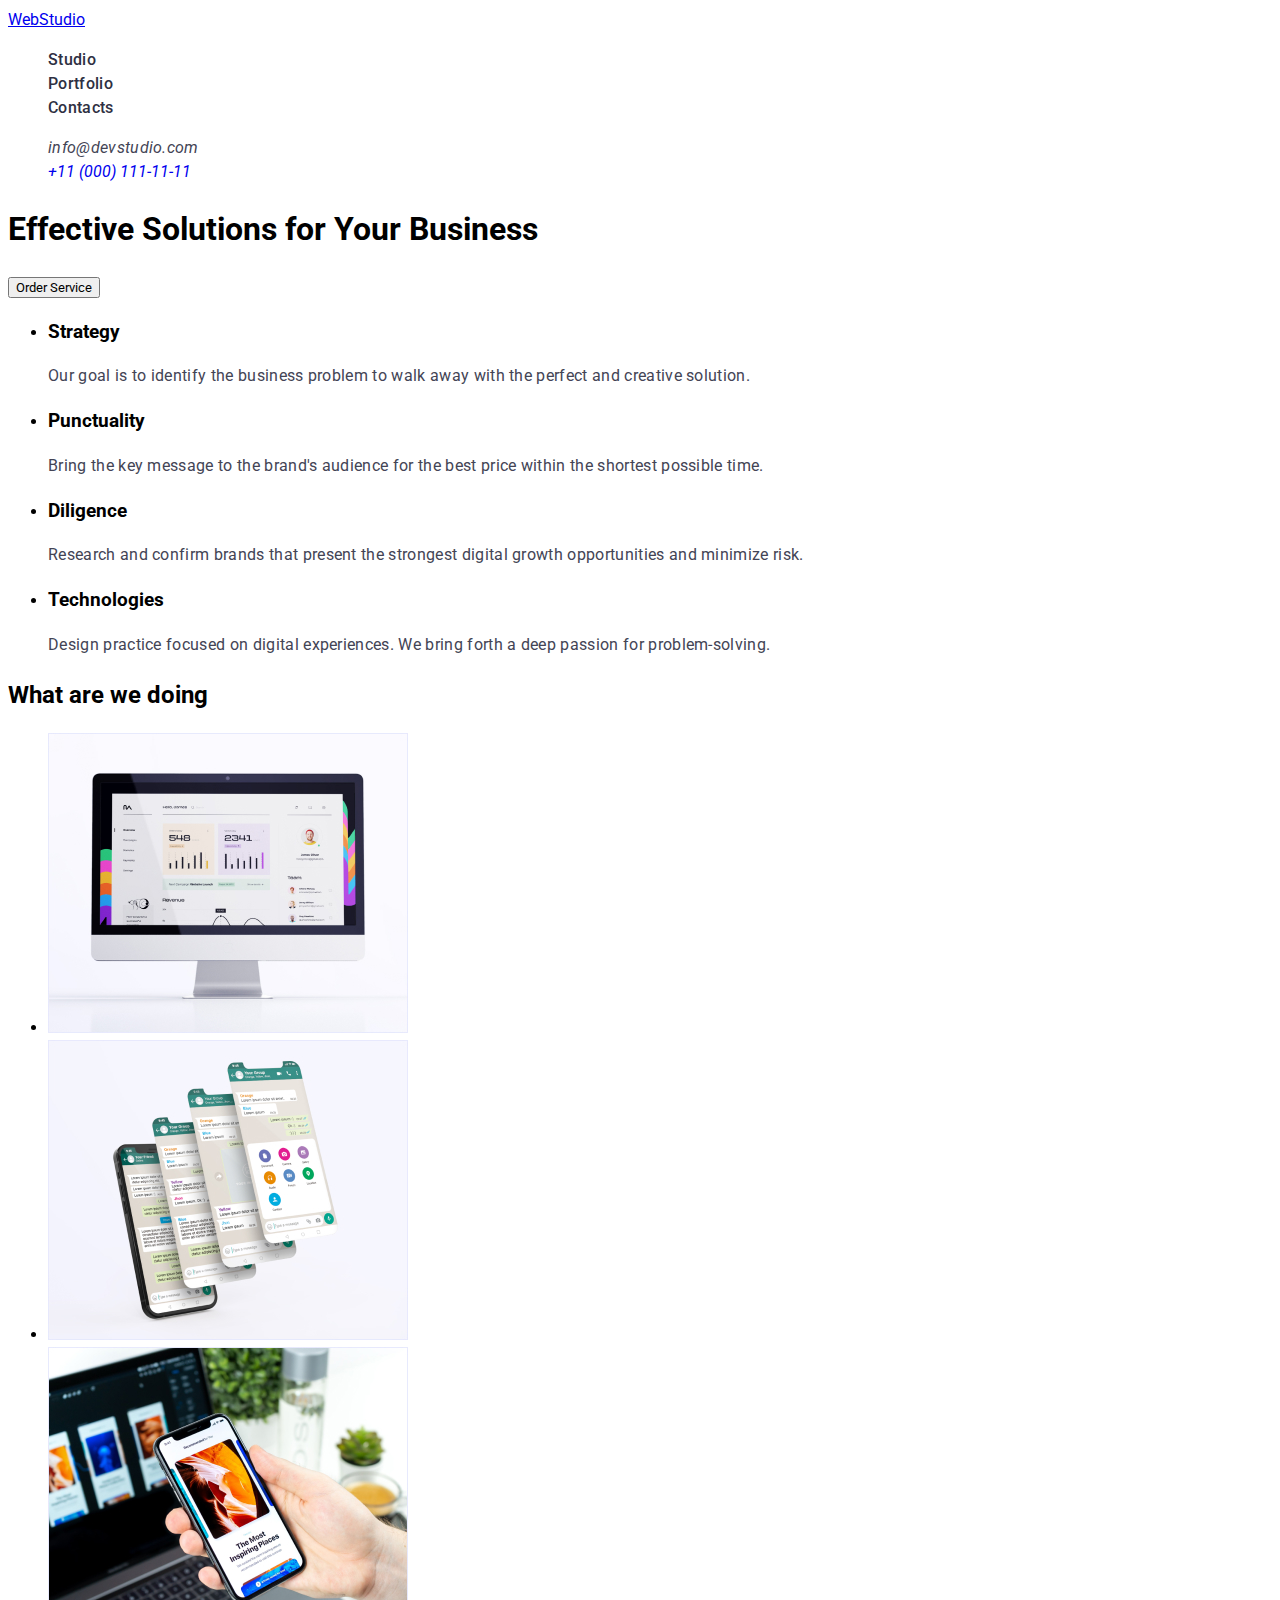
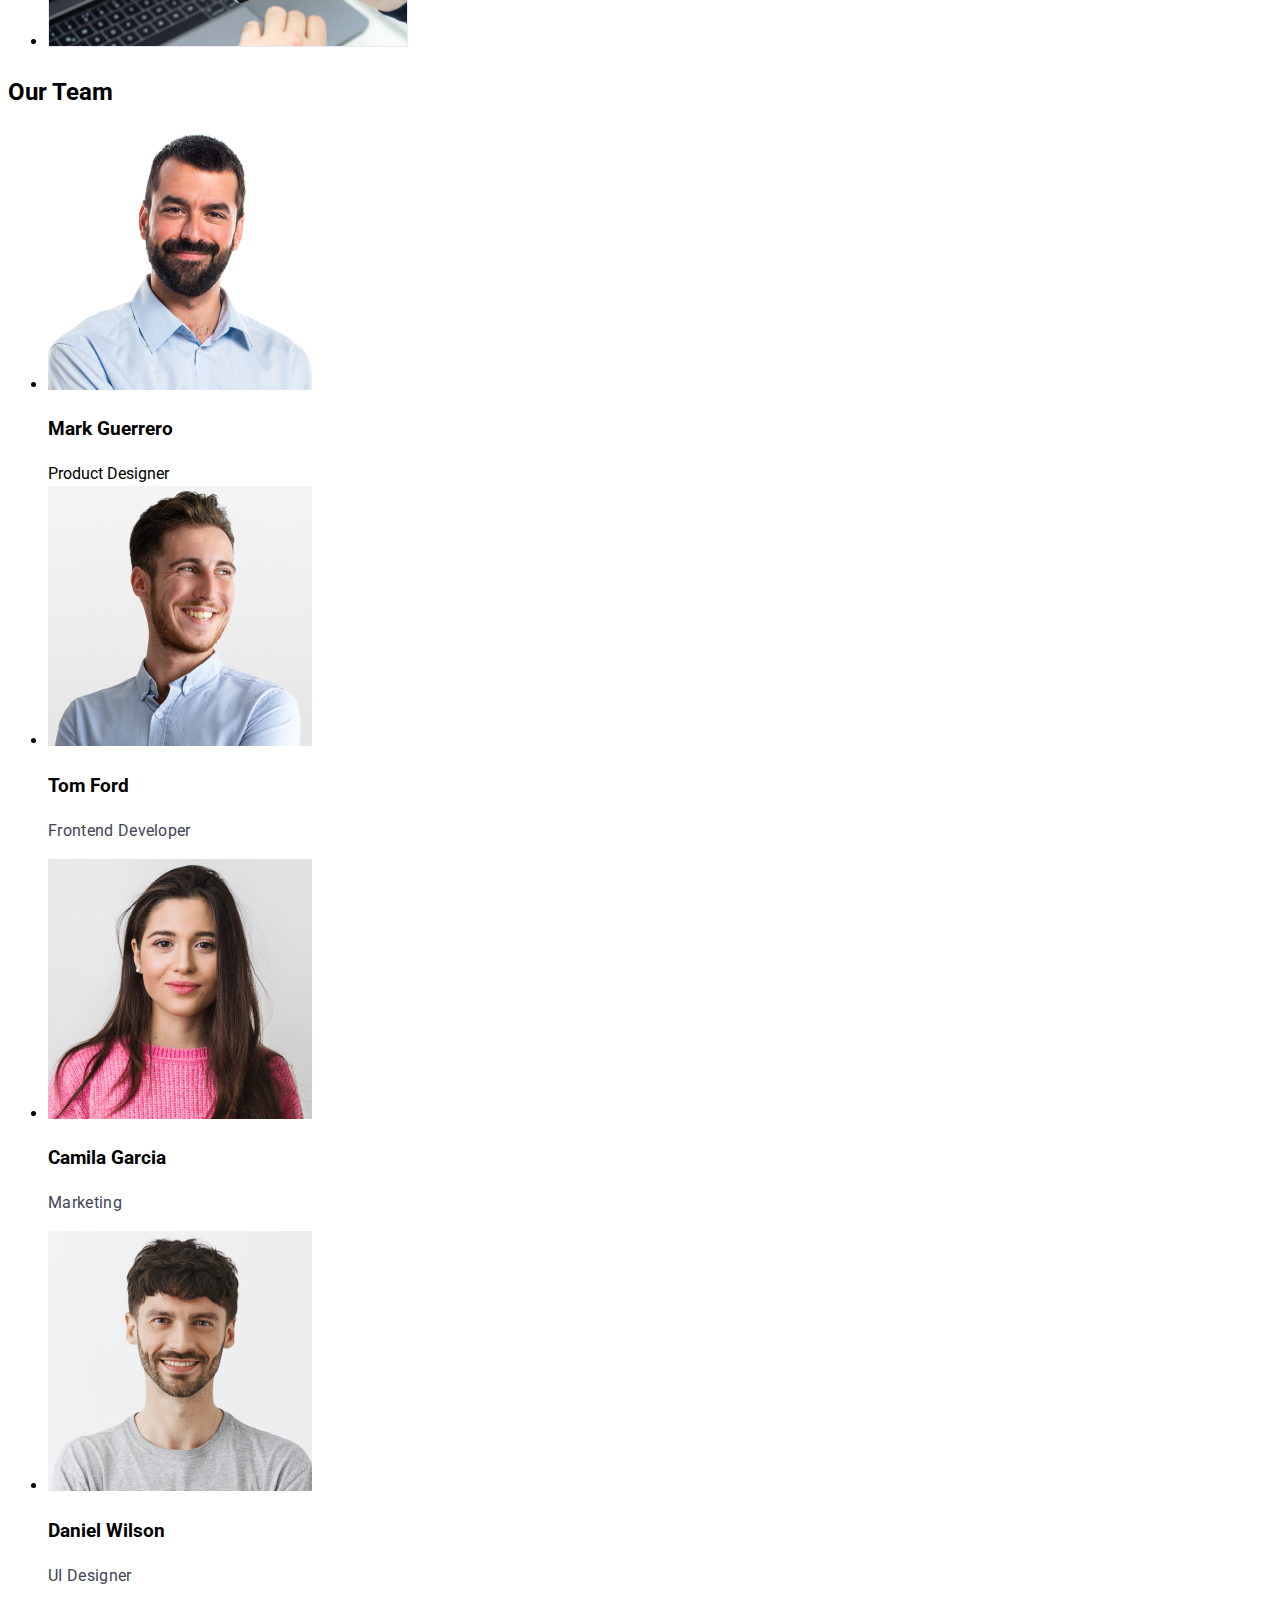
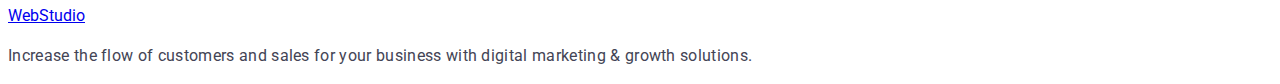
==== index.html @ 7965fc6c "four commit" ====
<!DOCTYPE html>
<html lang="en">
  <head>
    <meta charset="UTF-8" />
    <meta http-equiv="X-UA-Compatible" content="IE=edge" />
    <meta name="viewport" content="width=device-width, initial-scale=1.0" />
    <title>WEBSTUDIO</title>
    <link rel="preconnect" href="https://fonts.googleapis.com" />
    <link rel="preconnect" href="https://fonts.gstatic.com" crossorigin />
    <link
      href="https://fonts.googleapis.com/css2?family=Raleway:wght@800&family=Roboto:wght@400;500;700&display=swap"
      rel="stylesheet"
    />
    <link rel="stylesheet" href="./css/styles.css" />
  </head>
  <body>
    <header class="pege-htader">
      <nav class="pege-navigetion">
        <a class="pege-logo" href="./index.html" target="_self">WebStudio</a>
        <ul class="menu list list">
          <li class="menu-item">
            <a class="menu-link link" href="">Studio</a>
          </li>
          <li class="menu-item">
            <a class="menu-link link" href="">Portfolio</a>
          </li>
          <li class="menu-item">
            <a class="menu-link link" href="">Contacts</a>
          </li>
        </ul>
      </nav>
      <address class="header-contact">
        <ul class="menu-list list">
          <li>
            <a class="contact-mail link" href="mailto:info@devstudio.com">info@devstudio.com</a>
          </li>
          <li>
            <a class="contact-tel link" href="tel:+110001111111">+11 (000) 111-11-11</a>
          </li>
        </ul>
      </address>
    </header>
    <main>
      <section>
        <h1>Effective Solutions for Your Business</h1>
        <button type="button">Order Service</button>
      </section>
      <section>
        <h2 hidden>Мета роботи вебстудії</h2>
        <ul>
          <li>
            <h3>Strategy</h3>
            <p class="sections-descriptions">
              Our goal is to identify the business problem to walk away with the perfect and
              creative solution.
            </p>
          </li>
          <li>
            <h3>Punctuality</h3>
            <p class="sections-descriptions">
              Bring the key message to the brand's audience for the best price within the shortest
              possible time.
            </p>
          </li>
          <li>
            <h3>Diligence</h3>
            <p class="sections-descriptions">
              Research and confirm brands that present the strongest digital growth opportunities
              and minimize risk.
            </p>
          </li>
          <li>
            <h3>Technologies</h3>
            <p class="sections-descriptions">
              Design practice focused on digital experiences. We bring forth a deep passion for
              problem-solving.
            </p>
          </li>
        </ul>
      </section>
      <section>
        <h2>What are we doing</h2>
        <ul>
          <li>
            <img src="./images/img_1.jpg" alt="телефон" width="360" height="300" />
          </li>
          <li>
            <img src="./images/Rectangle_71.jpg" alt="телефон" width="360" height="300" />
          </li>
          <li>
            <img src="./images/img_3.jpg" alt="ноутбук та телефон" width="360" height="300" />
          </li>
        </ul>
      </section>
      <section>
        <h2>Our Team</h2>
        <ul>
          <li>
            <img src="./images/mark-guerrero.jpg" alt="дізайнер чоловік" width="264" height="260" />
            <h3>Mark Guerrero</h3>
            <pclass="sections-descriptions">Product Designer</pclass=>
          </li>
          <li>
            <img src="./images/tom-ford.jpg" alt="розробник чоловік" width="264" height="260" />
            <h3>Tom Ford</h3>
            <p class="sections-descriptions">Frontend Developer</p>
          </li>
          <li>
            <img src="./images/camila-garcia.jpg" alt="жінка маркетолог" width="264" height="260" />
            <h3>Camila Garcia</h3>
            <p class="sections-descriptions">Marketing</p>
          </li>
          <li>
            <img
              src="./images/daniel-wilson.jpg"
              alt="дізайнер інтерфейсу чоловік"
              width="264"
              height="260"
            />
            <h3>Daniel Wilson</h3>
            <p class="sections-descriptions">UI Designer</p>
          </li>
        </ul>
      </section>
    </main>
    <footer>
      <a href="./index.html" target="_self">WebStudio</a>
      <p class="sections-descriptions">
        Increase the flow of customers and sales for your business with digital marketing & growth
        solutions.
      </p>
    </footer>
  </body>
</html>
---- css/styles.css ----
:root {
  --main-font-family: 'Roboto', sans-serif;
  --secondary-font-family-family: 'Raleway', sans-serif;
}

.list {
  list-style: none;
}

.link {
  text-decoration: none;
}

button {
  font-family: inherit;
  cursor: pointer;
}

body {
  font-family: var(--main-font-family);
  font-size: 16px;
  line-height: 1.5;
}

.menu-link {
  font-weight: 500;
  letter-spacing: 0.02em;
  color: #2e2f42;
}

.menu-link:hover,
.menu-link:focus {
  color: #404bbf;
}

.contact-mail {
  font-weight: 400;
  letter-spacing: 0.02em;
  color: #434455;
}

.contact-mail:hover,
.contact-mail:focus {
  color: #404bbf;
}
.sections-descriptions {
  font-style: normal;
  font-weight: 400;
  letter-spacing: 0.02em;
  color: #434455;
}
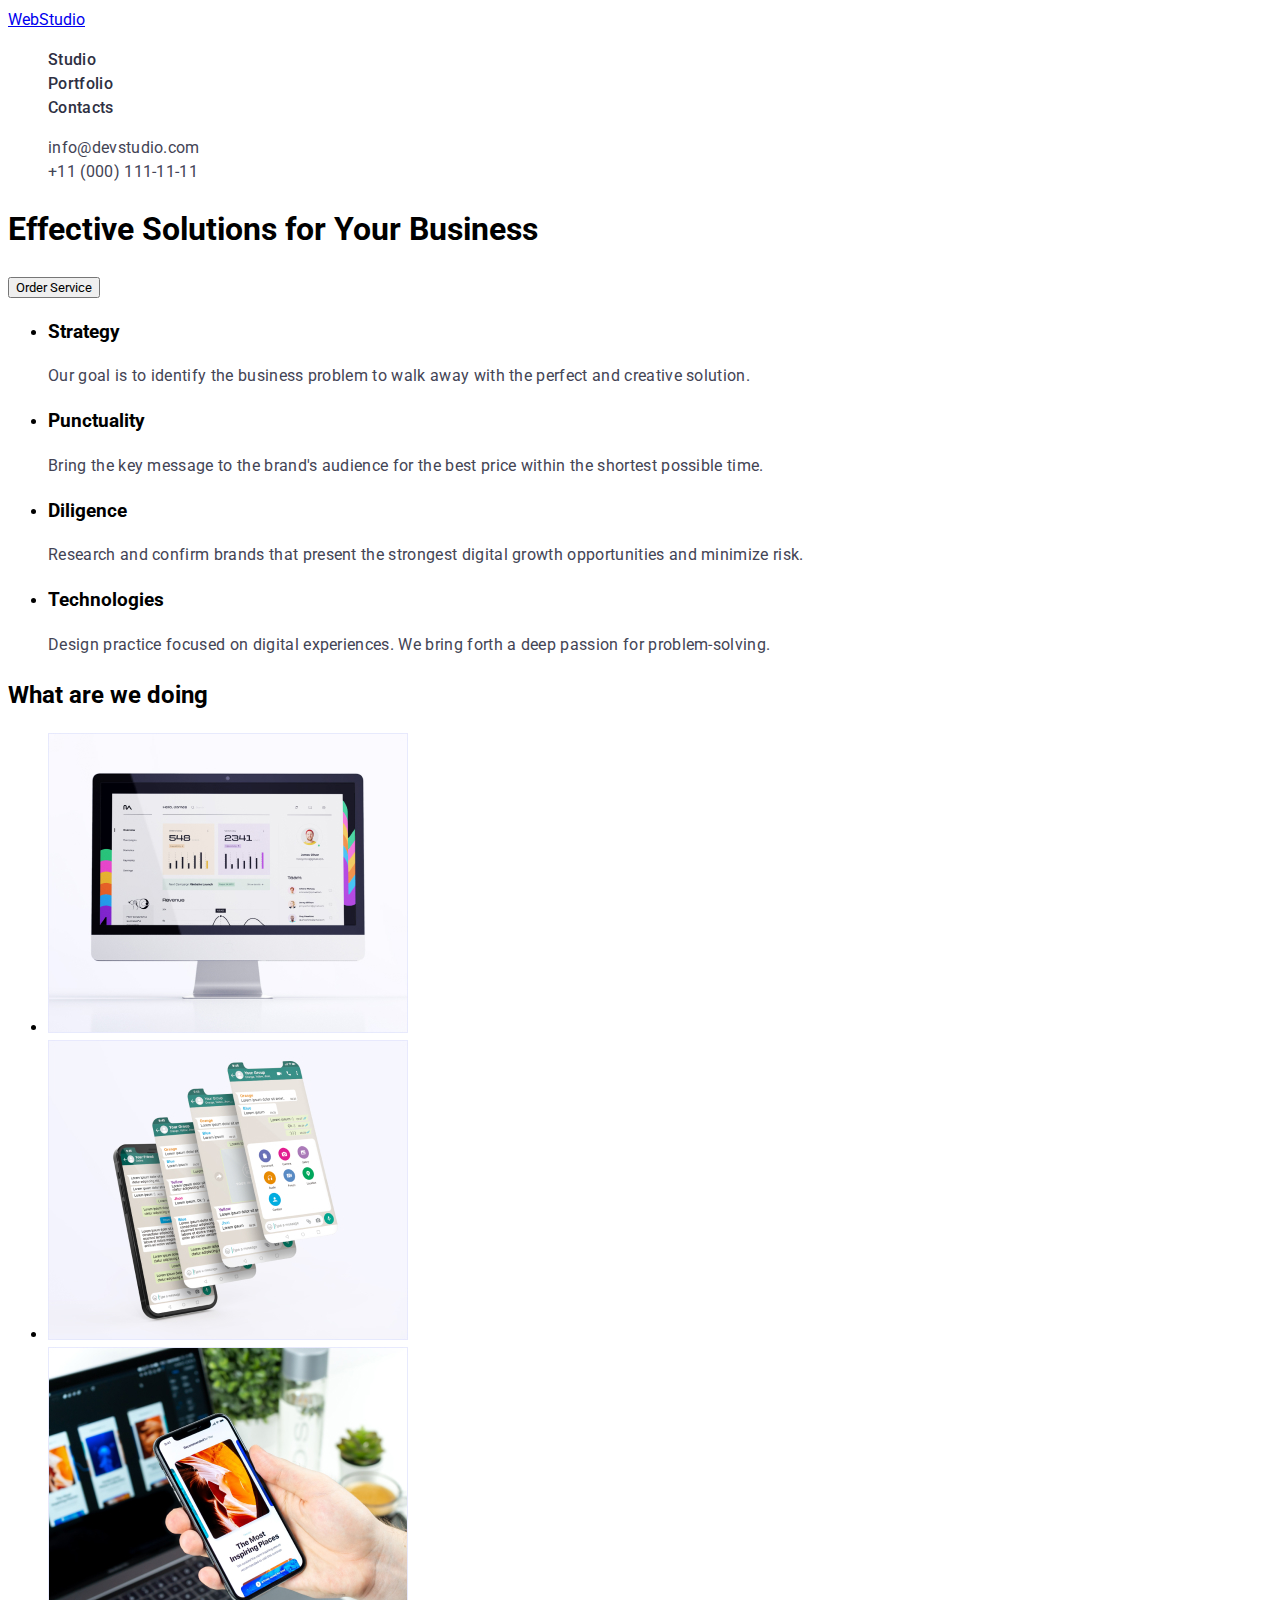
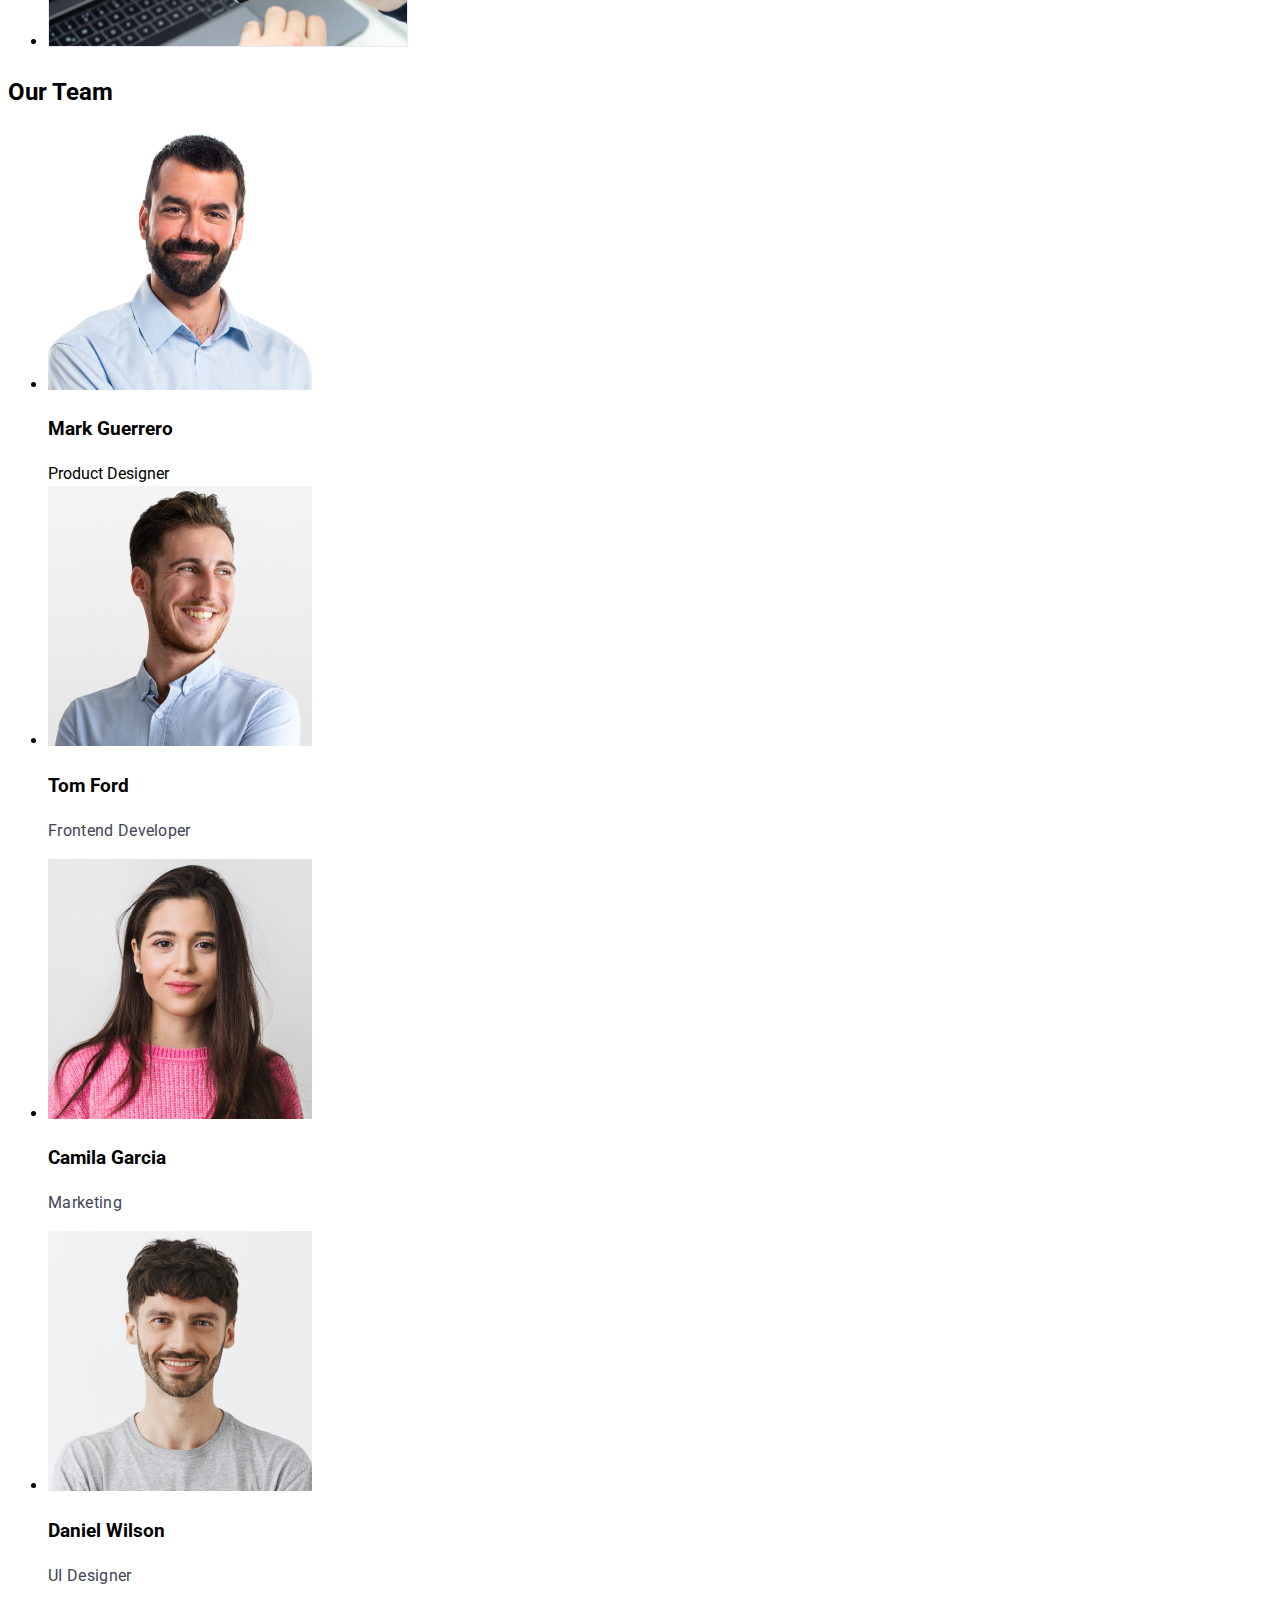
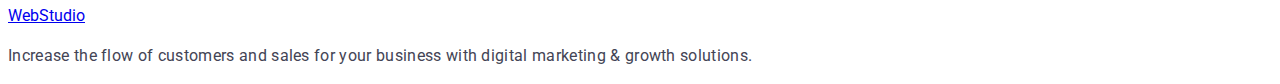
==== commit d01f2366: "comit1" ====
--- a/index.html
+++ b/index.html
@@ -14,7 +14,7 @@
     <link rel="stylesheet" href="./css/styles.css" />
   </head>
   <body>
-    <header class="pege-htader">
+    <header class="pege-header">
       <nav class="pege-navigetion">
         <a class="pege-logo" href="./index.html" target="_self">WebStudio</a>
         <ul class="menu list list">
--- a/css/styles.css
+++ b/css/styles.css
@@ -34,6 +34,7 @@
 }
 
 .contact-mail {
+  font-style: normal;
   font-weight: 400;
   letter-spacing: 0.02em;
   color: #434455;
@@ -43,6 +44,13 @@
 .contact-mail:focus {
   color: #404bbf;
 }
+
+.contact-tel {
+  font-style: normal;
+  font-weight: 400;
+  letter-spacing: 0.02em;
+  color: #434455;
+}
 .sections-descriptions {
   font-style: normal;
   font-weight: 400;
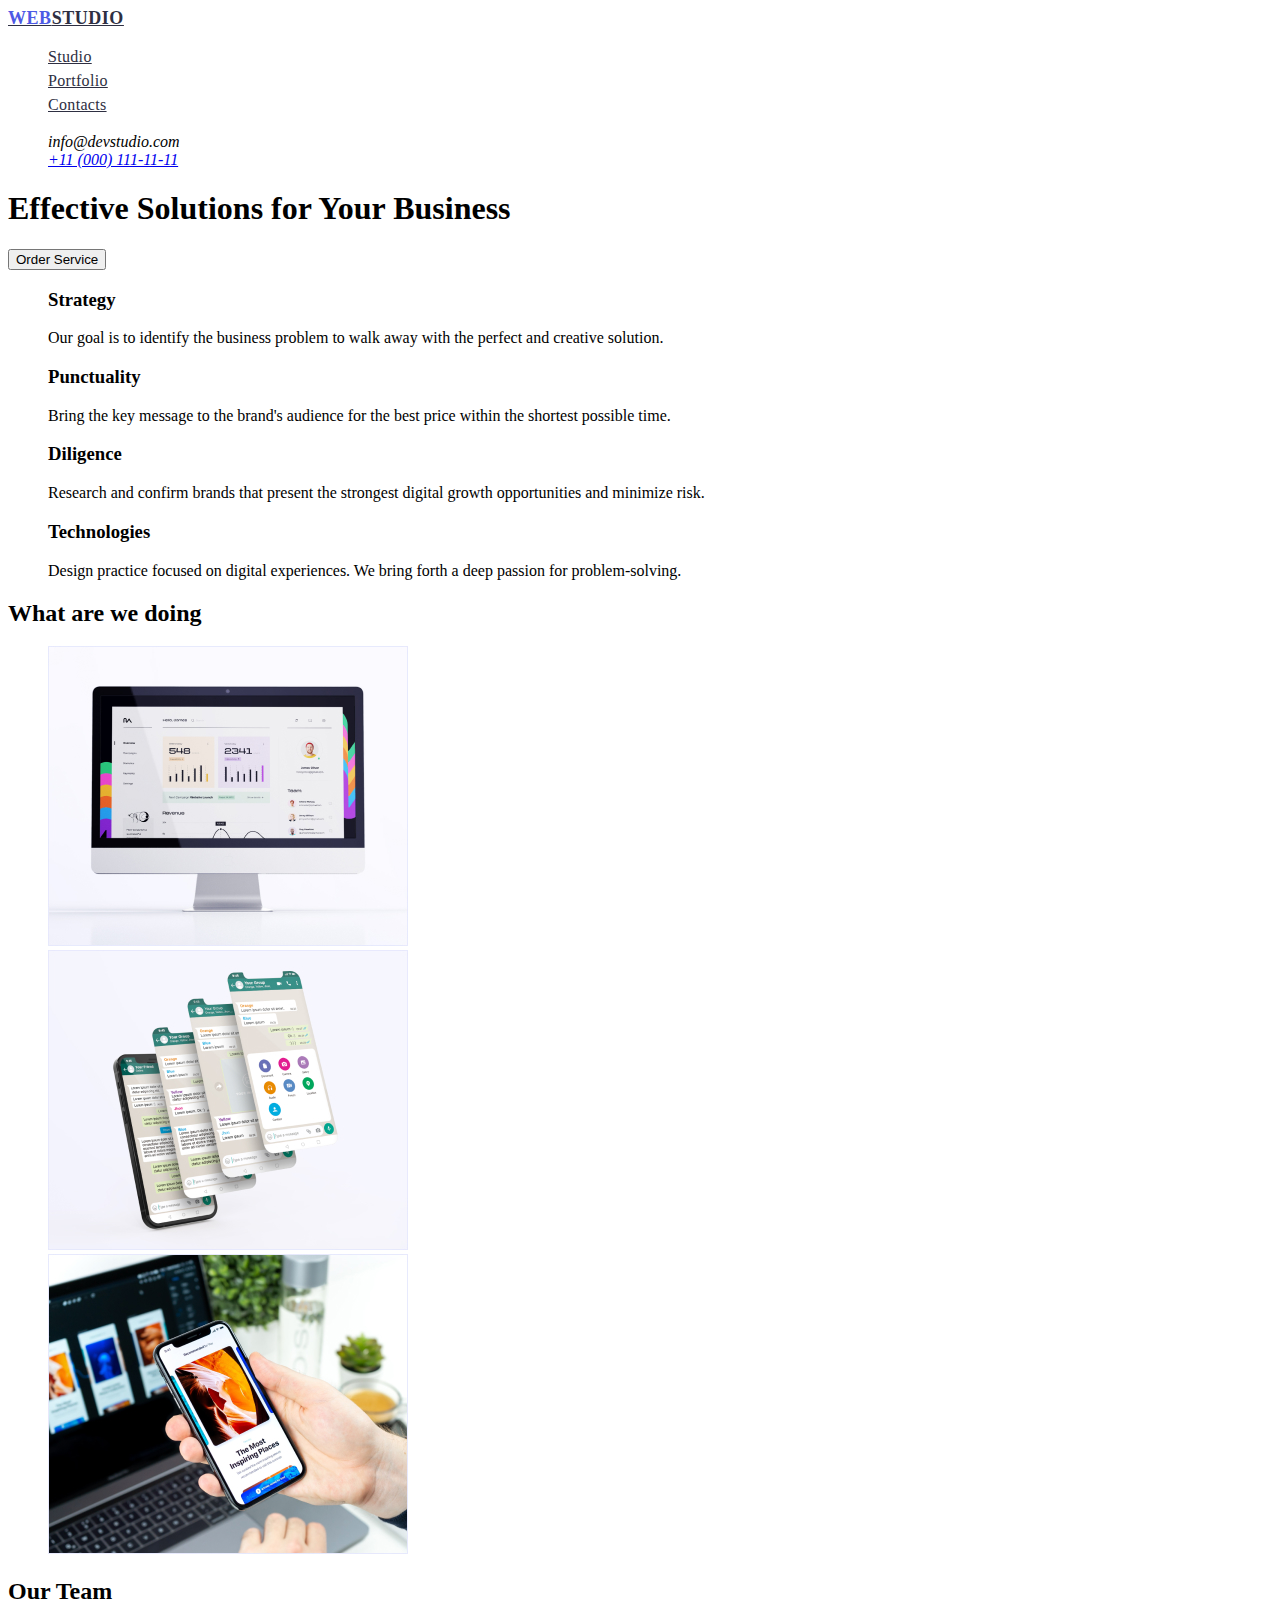
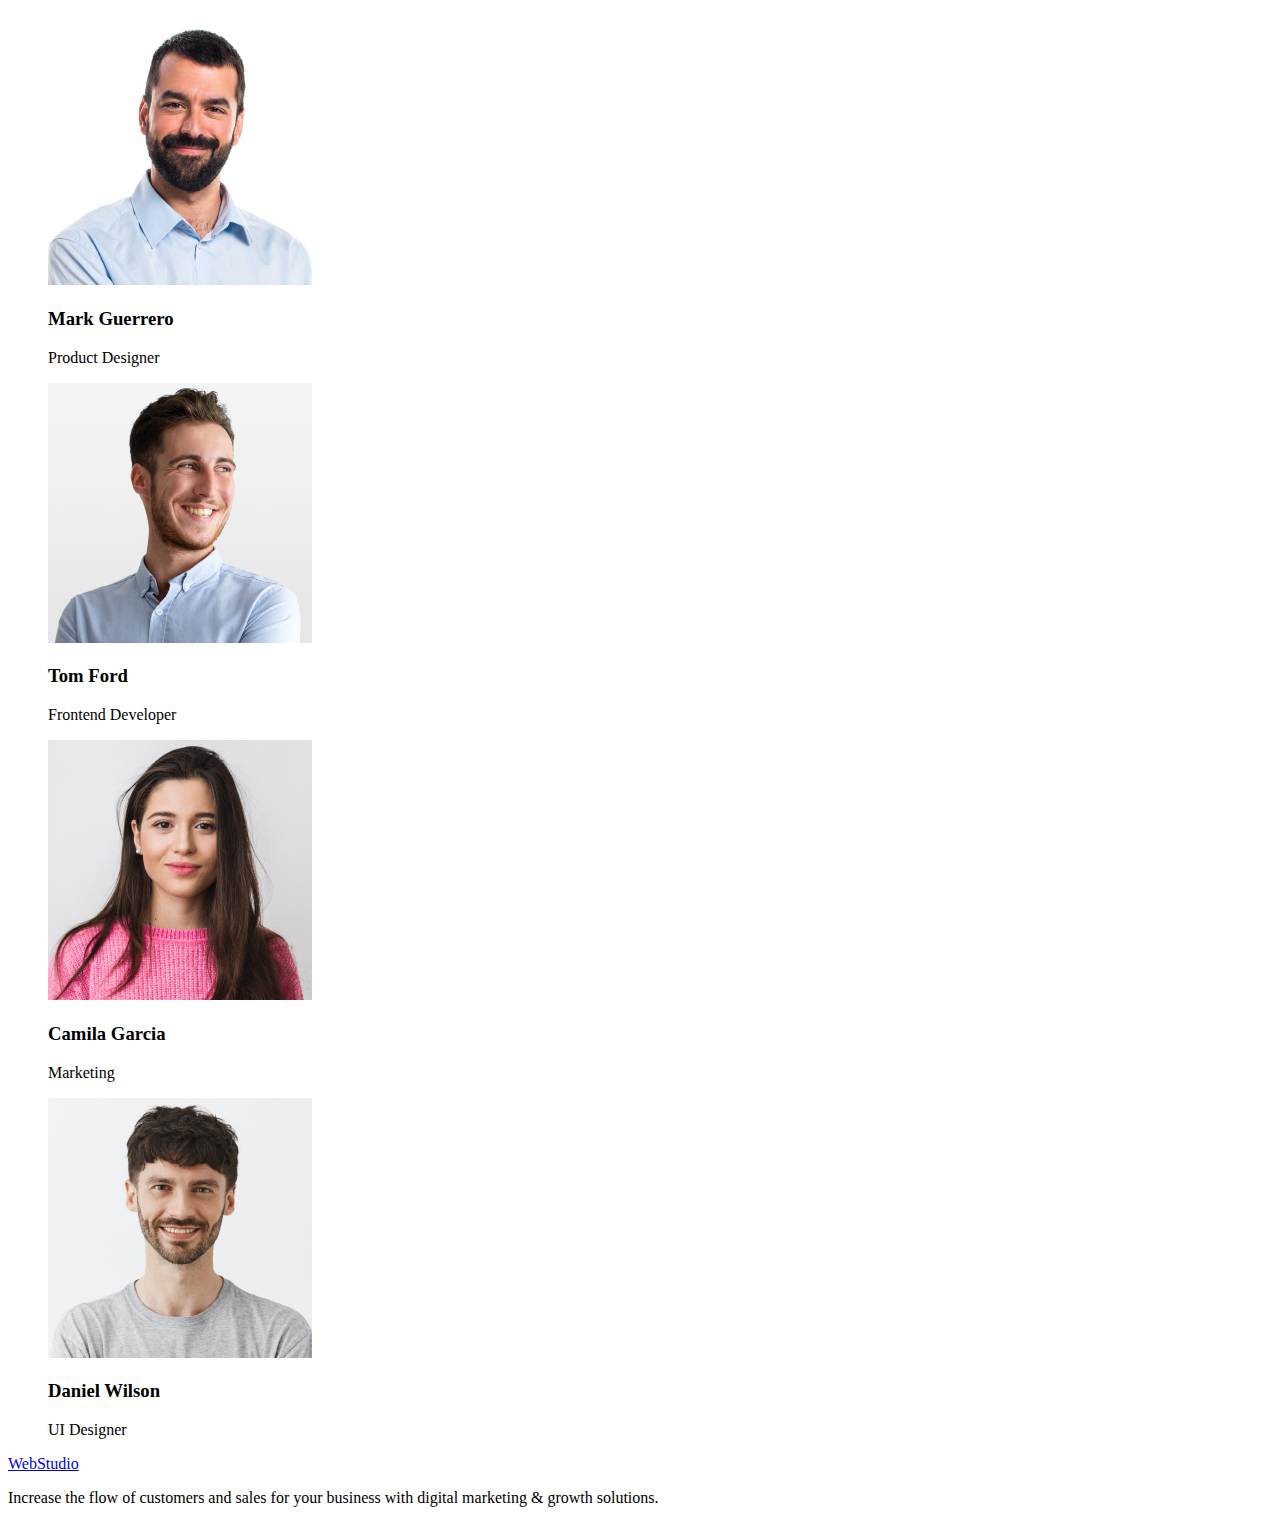
==== commit 9342645d: "comit css" ====
--- a/index.html
+++ b/index.html
@@ -5,127 +5,136 @@
     <meta http-equiv="X-UA-Compatible" content="IE=edge" />
     <meta name="viewport" content="width=device-width, initial-scale=1.0" />
     <title>WEBSTUDIO</title>
+    <!--Fonts-->
     <link rel="preconnect" href="https://fonts.googleapis.com" />
     <link rel="preconnect" href="https://fonts.gstatic.com" crossorigin />
     <link
       href="https://fonts.googleapis.com/css2?family=Raleway:wght@800&family=Roboto:wght@400;500;700&display=swap"
       rel="stylesheet"
     />
+    <!-- Custom styles -->
     <link rel="stylesheet" href="./css/styles.css" />
   </head>
   <body>
-    <header class="pege-header">
-      <nav class="pege-navigetion">
-        <a class="pege-logo" href="./index.html" target="_self">WebStudio</a>
-        <ul class="menu list list">
-          <li class="menu-item">
-            <a class="menu-link link" href="">Studio</a>
+    <!-- Header Blok -->
+    <header class="header">
+      <nav class="header-nav">
+        <a class="header-logo" href="./index.html" target="_self"><span class="heder-logo-color">Web</span>Studio</a>
+        <ul class="header-list">
+          <li class="header-item">
+            <a class="header-link" href="">Studio</a>
           </li>
-          <li class="menu-item">
-            <a class="menu-link link" href="">Portfolio</a>
+          <li class="header-item">
+            <a class="header-link" href="">Portfolio</a>
           </li>
-          <li class="menu-item">
-            <a class="menu-link link" href="">Contacts</a>
+          <li class="header-item">
+            <a class="header-link" href="">Contacts</a>
           </li>
         </ul>
       </nav>
+      <!--Contact Section-->
       <address class="header-contact">
-        <ul class="menu-list list">
-          <li>
-            <a class="contact-mail link" href="mailto:info@devstudio.com">info@devstudio.com</a>
+        <ul class="header-contact-list">
+          <li class="header-contact-item>
+            <a class="header-contact-link" href="info@devstudio.com">info@devstudio.com</a>
           </li>
-          <li>
-            <a class="contact-tel link" href="tel:+110001111111">+11 (000) 111-11-11</a>
+          <li class="header-contact-item">
+            <a class="header-contact-link" href="tel:+110001111111">+11 (000) 111-11-11</a>
           </li>
         </ul>
       </address>
     </header>
-    <main>
-      <section>
-        <h1>Effective Solutions for Your Business</h1>
-        <button type="button">Order Service</button>
+    <main class="main">
+      <!--Hero Section-->
+      <section class="hero">
+        <h1 class="hero-title">Effective Solutions for Your Business</h1>
+        <button class="hero-btn" type="button">Order Service</button>
       </section>
-      <section>
+      <!--About Section-->
+      <section class="about">
         <h2 hidden>Мета роботи вебстудії</h2>
-        <ul>
-          <li>
-            <h3>Strategy</h3>
-            <p class="sections-descriptions">
+        <ul class="about-list">
+          <li class="about-item">
+            <h3 class="about-menu">Strategy</h3>
+            <p class="about-descriptions">
               Our goal is to identify the business problem to walk away with the perfect and
               creative solution.
             </p>
           </li>
-          <li>
-            <h3>Punctuality</h3>
-            <p class="sections-descriptions">
+          <li class="about-item">
+            <h3 class="about-menu">Punctuality</h3>
+            <p class="about-descriptions">
               Bring the key message to the brand's audience for the best price within the shortest
               possible time.
             </p>
           </li>
-          <li>
-            <h3>Diligence</h3>
-            <p class="sections-descriptions">
+          <li class="about-item">
+            <h3 class="about-menu">Diligence</h3>
+            <p class="about-descriptions">
               Research and confirm brands that present the strongest digital growth opportunities
               and minimize risk.
             </p>
           </li>
-          <li>
-            <h3>Technologies</h3>
-            <p class="sections-descriptions">
+          <li class="about-item">
+            <h3 class="about-menu">Technologies</h3>
+            <p class="about-descriptions">
               Design practice focused on digital experiences. We bring forth a deep passion for
               problem-solving.
             </p>
           </li>
         </ul>
       </section>
-      <section>
-        <h2>What are we doing</h2>
-        <ul>
-          <li>
-            <img src="./images/img_1.jpg" alt="телефон" width="360" height="300" />
+      <!--Description Sections-->
+      <section class="description">
+        <h2 class="description-menu">What are we doing</h2>
+        <ul class="description-list">
+          <li class="description-item">
+            <img class="description-img" src="./images/img_1.jpg" alt="телефон" width="360" height="300" />
           </li>
-          <li>
-            <img src="./images/Rectangle_71.jpg" alt="телефон" width="360" height="300" />
+          <li class="description-item">
+            <img class="description-img" src="./images/Rectangle_71.jpg" alt="телефон" width="360" height="300" />
           </li>
-          <li>
-            <img src="./images/img_3.jpg" alt="ноутбук та телефон" width="360" height="300" />
+          <li class="description-item">
+            <img class="description-img" src="./images/img_3.jpg" alt="ноутбук та телефон" width="360" height="300" />
           </li>
         </ul>
       </section>
-      <section>
-        <h2>Our Team</h2>
-        <ul>
-          <li>
-            <img src="./images/mark-guerrero.jpg" alt="дізайнер чоловік" width="264" height="260" />
-            <h3>Mark Guerrero</h3>
-            <pclass="sections-descriptions">Product Designer</pclass=>
+      <!--Portfolio Section-->
+      <section class="portfolio">
+        <h2 class="portfolio-avatar">Our Team</h2>
+        <ul class="portfolio-list">
+          <li portfolio-item>
+            <img class="portfolio-img" src="./images/mark-guerrero.jpg" alt="дізайнер чоловік" width="264" height="260" />
+            <h3 class="portfolio-avatar">Mark Guerrero</h3>
+            <p class="sections-descriptions">Product Designer</p>
           </li>
-          <li>
-            <img src="./images/tom-ford.jpg" alt="розробник чоловік" width="264" height="260" />
-            <h3>Tom Ford</h3>
+          <li portfolio-item>
+            <img class="portfolio-img"  class="portfolio-img"src="./images/tom-ford.jpg" alt="розробник чоловік" width="264" height="260" />
+            <h3 class="portfolio-avatar">Tom Ford</h3>
             <p class="sections-descriptions">Frontend Developer</p>
           </li>
-          <li>
-            <img src="./images/camila-garcia.jpg" alt="жінка маркетолог" width="264" height="260" />
-            <h3>Camila Garcia</h3>
+          <li portfolio-item>
+            <img class="portfolio-img" src="./images/camila-garcia.jpg" alt="жінка маркетолог" width="264" height="260" />
+            <h3 class="portfolio-avatar">Camila Garcia</h3>
             <p class="sections-descriptions">Marketing</p>
           </li>
-          <li>
-            <img
+          <li portfolio-item>
+            <img class="portfolio-img"
               src="./images/daniel-wilson.jpg"
               alt="дізайнер інтерфейсу чоловік"
               width="264"
               height="260"
             />
-            <h3>Daniel Wilson</h3>
+            <h3 class="portfolio-avatar">Daniel Wilson</h3>
             <p class="sections-descriptions">UI Designer</p>
           </li>
         </ul>
       </section>
     </main>
-    <footer>
-      <a href="./index.html" target="_self">WebStudio</a>
-      <p class="sections-descriptions">
+    <!--Footer Sections-->
+    <footer class="footer">
+      <a class="footer-logo" href="./index.html" target="_self">WebStudio</a>
+      <p class="footer-descriptions">
         Increase the flow of customers and sales for your business with digital marketing & growth
         solutions.
       </p>
--- a/css/styles.css
+++ b/css/styles.css
@@ -1,59 +1,96 @@
-:root {
-  --main-font-family: 'Roboto', sans-serif;
-  --secondary-font-family-family: 'Raleway', sans-serif;
+/* COMMON STYLES */
+body {
+  font-fameli: Roboto, Raleway;
+}
+ul {
+  list-style: none;
+}
+/* HEDER BLOK */
+.header {
+}
+.header-nav {
+}
+.header-logo {
+  color: var(--navyblue, #2e2f42);
+  font-size: 18px;
+  font-style: normal;
+  font-weight: 800;
+  line-height: 21px;
+  letter-spacing: 0.54px;
+  text-transform: uppercase;
+}
+.heder-logo-color {
+  color: var(--iris, #4d5ae5);
+}
+.header-item {
+}
+.header-link {
+  color: var(--navyblue, #2e2f42);
+  font-size: 16px;
+  font-style: normal;
+  font-weight: 500;
+  line-height: 24px;
+  letter-spacing: 0.32px;
+}
+.header-contact {
+}
+.header-contact-list {
+}
+.header-contact-item > {
+}
+.header-contact-item {
+}
+.header-contact-link {
 }
 
-.list {
-  list-style: none;
+/* HERO SECTION */
+.hero {
+}
+.hero-title {
+}
+.hero-btn {
 }
 
-.link {
-  text-decoration: none;
+/* ABOUT SECTION */
+.about {
+}
+.about-list {
+}
+.about-item {
+}
+.about-menu {
+}
+.about-descriptions {
 }
 
-button {
-  font-family: inherit;
-  cursor: pointer;
+/* DESCRIPTION SECTION */
+.description {
+}
+.description-menu {
+}
+.description-list {
+}
+.description-item {
+}
+.description-img {
 }
 
-body {
-  font-family: var(--main-font-family);
-  font-size: 16px;
-  line-height: 1.5;
+/* PORTFOLIO SECTION */
+.description {
+}
+.description-menu {
+}
+.description-list {
+}
+.description-item {
+}
+.description-img {
 }
 
-.menu-link {
-  font-weight: 500;
-  letter-spacing: 0.02em;
-  color: #2e2f42;
+/* FOOTER SEKTION */
+.footer {
 }
-
-.menu-link:hover,
-.menu-link:focus {
-  color: #404bbf;
+.footer-logo {
 }
-
-.contact-mail {
-  font-style: normal;
-  font-weight: 400;
-  letter-spacing: 0.02em;
-  color: #434455;
+.footer-descriptions {
 }
-
-.contact-mail:hover,
-.contact-mail:focus {
-  color: #404bbf;
-}
-
-.contact-tel {
-  font-style: normal;
-  font-weight: 400;
-  letter-spacing: 0.02em;
-  color: #434455;
-}
-.sections-descriptions {
-  font-style: normal;
-  font-weight: 400;
-  letter-spacing: 0.02em;
-  color: #434455;
-}
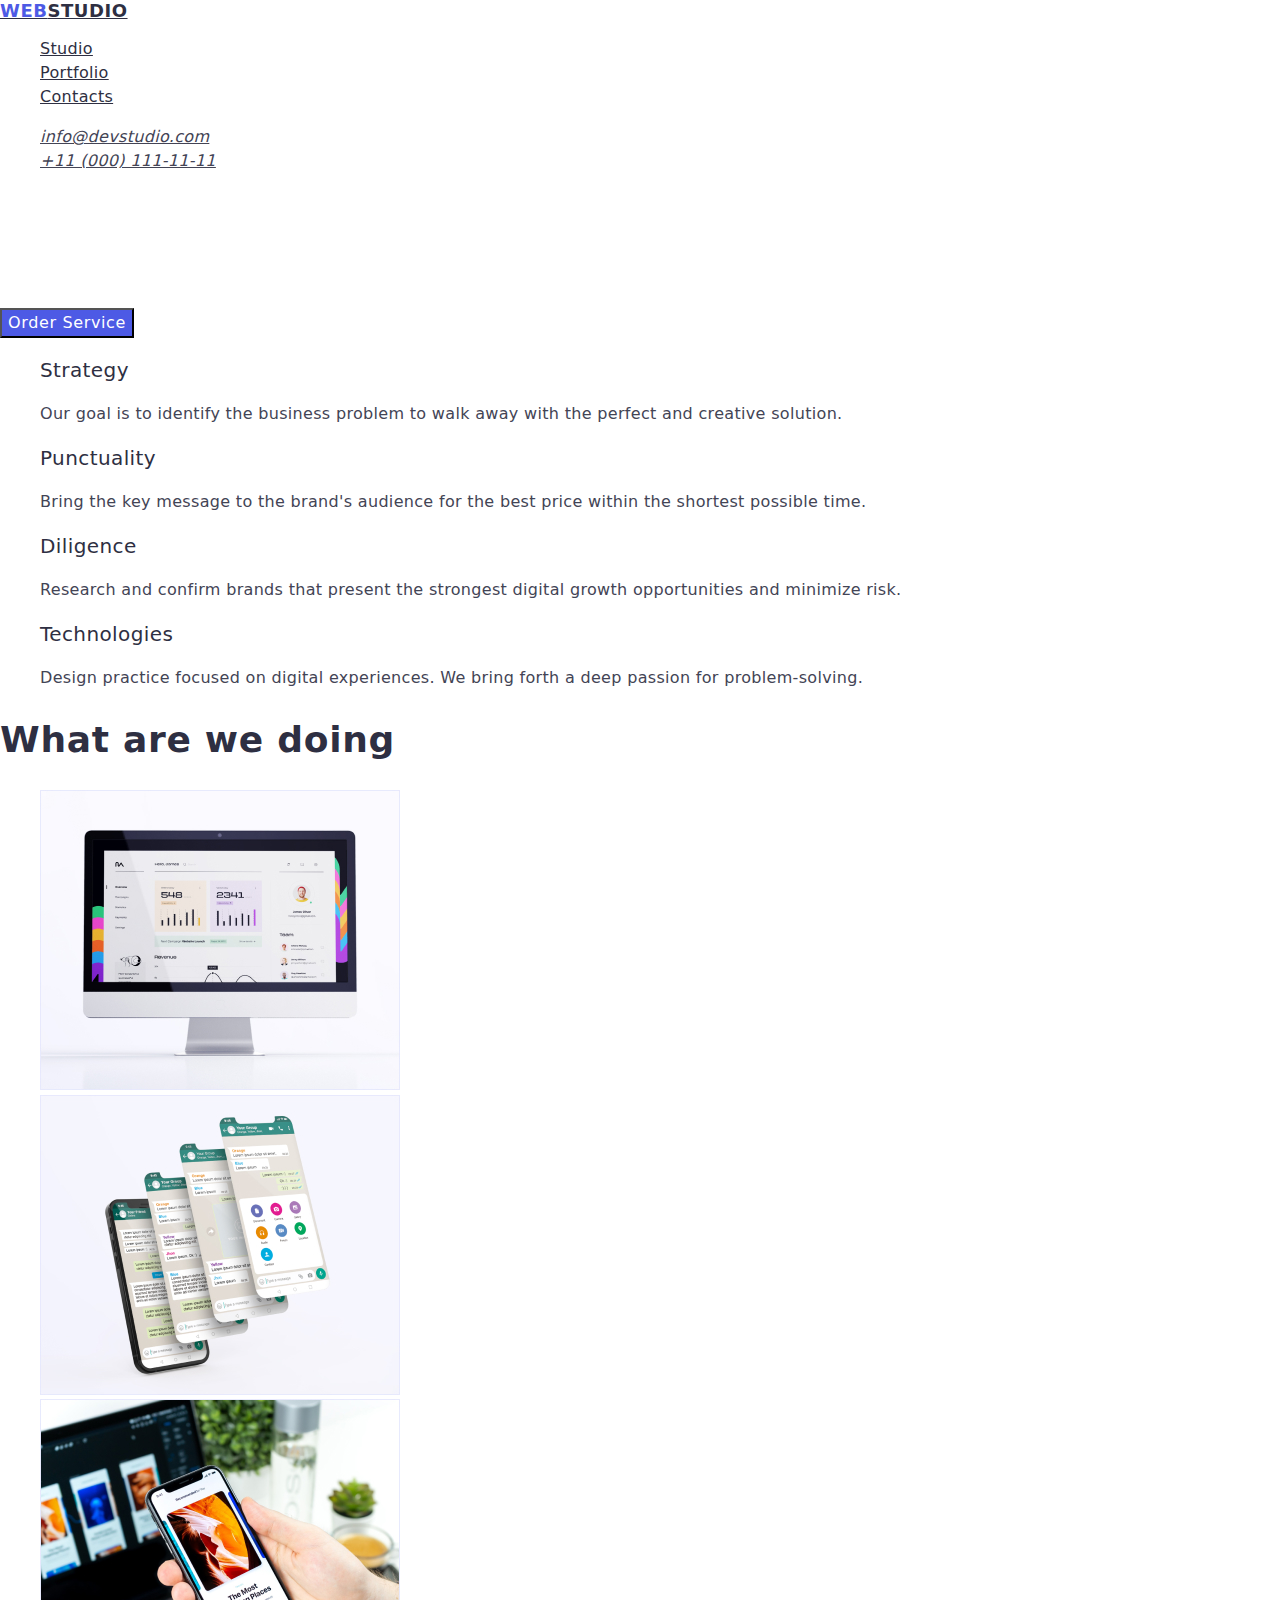
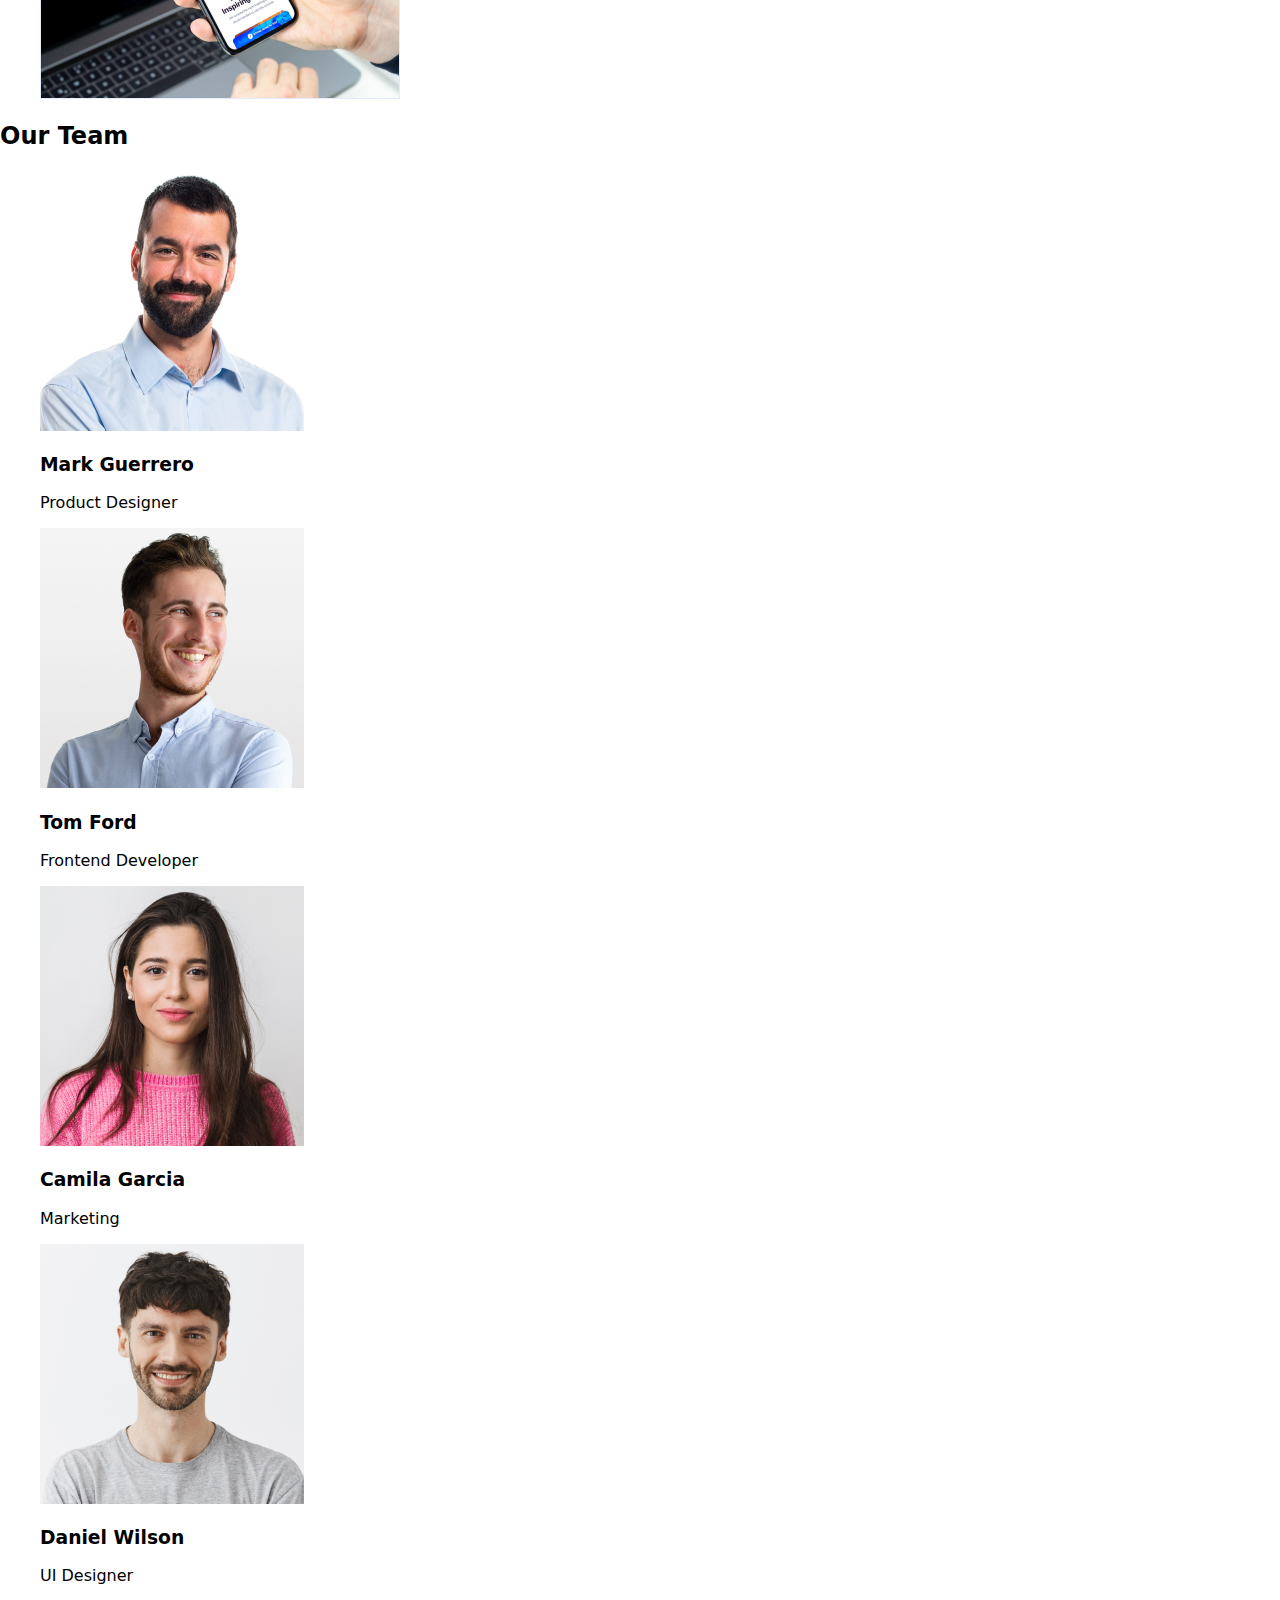
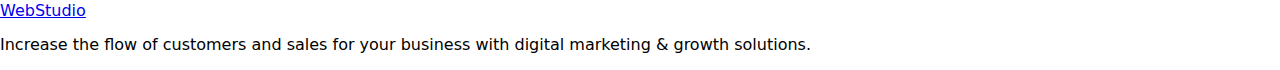
==== commit bda00951: "comit CSS2" ====
--- a/index.html
+++ b/index.html
@@ -12,6 +12,11 @@
       href="https://fonts.googleapis.com/css2?family=Raleway:wght@800&family=Roboto:wght@400;500;700&display=swap"
       rel="stylesheet"
     />
+    <!--Normalize-->
+    <link
+      rel="stylesheet"
+      href="https://cdn.jsdelivr.net/npm/modern-normalize@1.1.0/modern-normalize.min.css"
+    />
     <!-- Custom styles -->
     <link rel="stylesheet" href="./css/styles.css" />
   </head>
@@ -19,8 +24,10 @@
     <!-- Header Blok -->
     <header class="header">
       <nav class="header-nav">
-        <a class="header-logo" href="./index.html" target="_self"><span class="heder-logo-color">Web</span>Studio</a>
-        <ul class="header-list">
+        <a class="header-logo" href="./index.html" target="_self"
+          ><span class="heder-logo-color">Web</span>Studio</a
+        >
+        <ul class="header-list list">
           <li class="header-item">
             <a class="header-link" href="">Studio</a>
           </li>
@@ -34,9 +41,9 @@
       </nav>
       <!--Contact Section-->
       <address class="header-contact">
-        <ul class="header-contact-list">
-          <li class="header-contact-item>
-            <a class="header-contact-link" href="info@devstudio.com">info@devstudio.com</a>
+        <ul class="header-contact-list list">
+          <li>
+            <a class="header-contact-link" href="mailto:info@devstudio.com">info@devstudio.com</a>
           </li>
           <li class="header-contact-item">
             <a class="header-contact-link" href="tel:+110001111111">+11 (000) 111-11-11</a>
@@ -53,7 +60,7 @@
       <!--About Section-->
       <section class="about">
         <h2 hidden>Мета роботи вебстудії</h2>
-        <ul class="about-list">
+        <ul class="about-list list">
           <li class="about-item">
             <h3 class="about-menu">Strategy</h3>
             <p class="about-descriptions">
@@ -87,39 +94,77 @@
       <!--Description Sections-->
       <section class="description">
         <h2 class="description-menu">What are we doing</h2>
-        <ul class="description-list">
+        <ul class="description-list list">
           <li class="description-item">
-            <img class="description-img" src="./images/img_1.jpg" alt="телефон" width="360" height="300" />
+            <img
+              class="description-img"
+              src="./images/img_1.jpg"
+              alt="телефон"
+              width="360"
+              height="300"
+            />
           </li>
           <li class="description-item">
-            <img class="description-img" src="./images/Rectangle_71.jpg" alt="телефон" width="360" height="300" />
+            <img
+              class="description-img"
+              src="./images/Rectangle_71.jpg"
+              alt="телефон"
+              width="360"
+              height="300"
+            />
           </li>
           <li class="description-item">
-            <img class="description-img" src="./images/img_3.jpg" alt="ноутбук та телефон" width="360" height="300" />
+            <img
+              class="description-img"
+              src="./images/img_3.jpg"
+              alt="ноутбук та телефон"
+              width="360"
+              height="300"
+            />
           </li>
         </ul>
       </section>
       <!--Portfolio Section-->
       <section class="portfolio">
-        <h2 class="portfolio-avatar">Our Team</h2>
-        <ul class="portfolio-list">
-          <li portfolio-item>
-            <img class="portfolio-img" src="./images/mark-guerrero.jpg" alt="дізайнер чоловік" width="264" height="260" />
+        <h2 class="portfolio-title">Our Team</h2>
+        <ul class="portfolio-list list">
+          <li class="portfolio-item">
+            <img
+              class="portfolio-img"
+              src="./images/mark-guerrero.jpg"
+              alt="дізайнер чоловік"
+              width="264"
+              height="260"
+            />
             <h3 class="portfolio-avatar">Mark Guerrero</h3>
             <p class="sections-descriptions">Product Designer</p>
           </li>
           <li portfolio-item>
-            <img class="portfolio-img"  class="portfolio-img"src="./images/tom-ford.jpg" alt="розробник чоловік" width="264" height="260" />
+            <img
+              class="portfolio-img"
+              class="portfolio-img"
+              src="./images/tom-ford.jpg"
+              alt="розробник чоловік"
+              width="264"
+              height="260"
+            />
             <h3 class="portfolio-avatar">Tom Ford</h3>
             <p class="sections-descriptions">Frontend Developer</p>
           </li>
           <li portfolio-item>
-            <img class="portfolio-img" src="./images/camila-garcia.jpg" alt="жінка маркетолог" width="264" height="260" />
+            <img
+              class="portfolio-img"
+              src="./images/camila-garcia.jpg"
+              alt="жінка маркетолог"
+              width="264"
+              height="260"
+            />
             <h3 class="portfolio-avatar">Camila Garcia</h3>
             <p class="sections-descriptions">Marketing</p>
           </li>
           <li portfolio-item>
-            <img class="portfolio-img"
+            <img
+              class="portfolio-img"
               src="./images/daniel-wilson.jpg"
               alt="дізайнер інтерфейсу чоловік"
               width="264"
--- a/css/styles.css
+++ b/css/styles.css
@@ -2,7 +2,7 @@
 body {
   font-fameli: Roboto, Raleway;
 }
-ul {
+.list {
   list-style: none;
 }
 /* HEDER BLOK */
@@ -13,7 +13,6 @@
 .header-logo {
   color: var(--navyblue, #2e2f42);
   font-size: 18px;
-  font-style: normal;
   font-weight: 800;
   line-height: 21px;
   letter-spacing: 0.54px;
@@ -27,7 +26,6 @@
 .header-link {
   color: var(--navyblue, #2e2f42);
   font-size: 16px;
-  font-style: normal;
   font-weight: 500;
   line-height: 24px;
   letter-spacing: 0.32px;
@@ -38,17 +36,31 @@
 }
 .header-contact-item > {
 }
-.header-contact-item {
-}
 .header-contact-link {
+  color: var(--slate, #434455);
+  font-size: 16px;
+  line-height: 24px;
+  letter-spacing: 0.32px;
 }
 
 /* HERO SECTION */
 .hero {
 }
 .hero-title {
+  color: var(--white, #fff);
+  text-align: center;
+  font-size: 56px;
+  font-weight: 700;
+  line-height: 60px;
+  letter-spacing: 1.12px;
 }
 .hero-btn {
+  color: var(--white, #fff);
+  font-size: 16px;
+  font-weight: 500;
+  line-height: 24px;
+  letter-spacing: 0.64px;
+  background-color: var(--iris, #4d5ae5);
 }
 
 /* ABOUT SECTION */
@@ -59,15 +71,28 @@
 .about-item {
 }
 .about-menu {
+  color: var(--navyblue, #2e2f42);
+  font-size: 20px;
+  font-weight: 500;
+  line-height: 24px;
+  letter-spacing: 0.4px;
 }
 .about-descriptions {
+  color: var(--slate, #434455);
+  font-size: 16px;
+  line-height: 24px;
+  letter-spacing: 0.32px;
 }
 
 /* DESCRIPTION SECTION */
 .description {
 }
 .description-menu {
-}
+  color: var(--navyblue, #2e2f42);
+  font-size: 36px;
+  font-weight: 700;
+  line-height: 40px;
+  letter-spacing: 0.72px;
 .description-list {
 }
 .description-item {
@@ -78,7 +103,7 @@
 /* PORTFOLIO SECTION */
 .description {
 }
-.description-menu {
+.portfolio-title {
 }
 .description-list {
 }
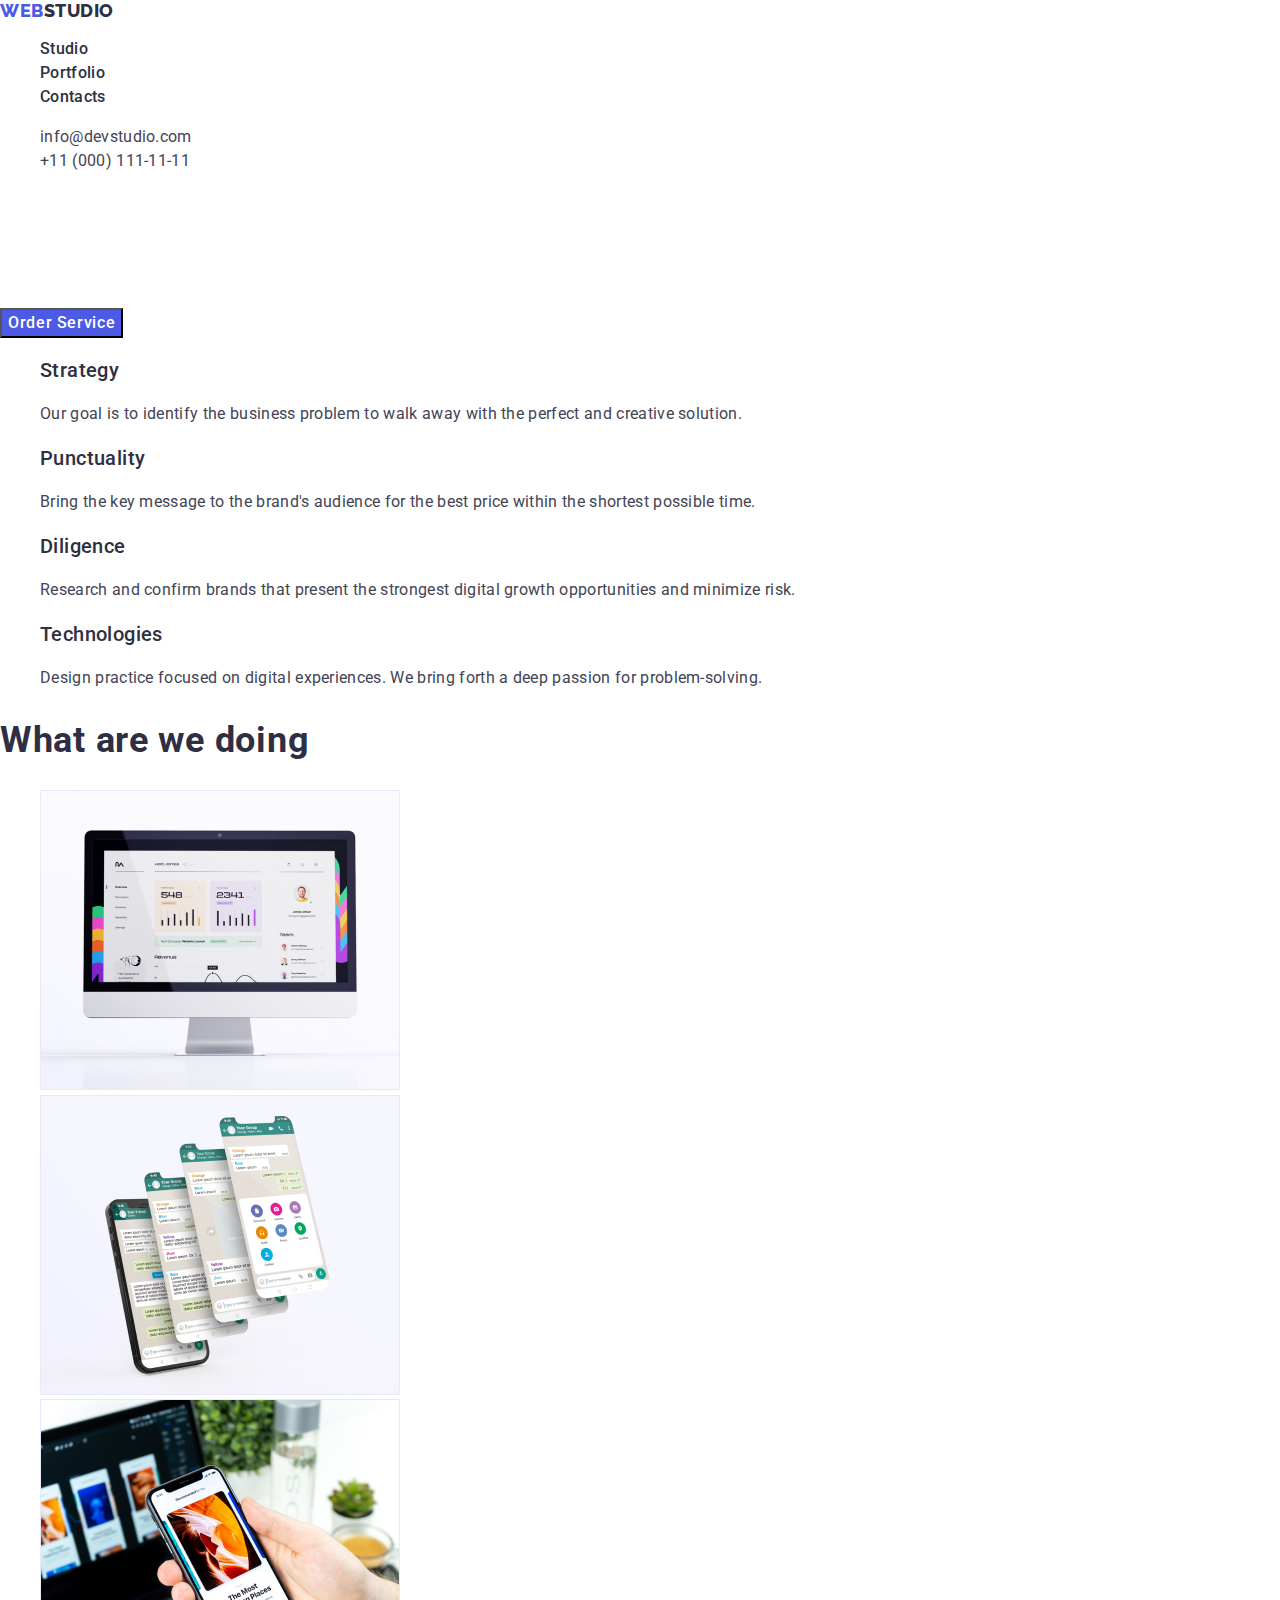
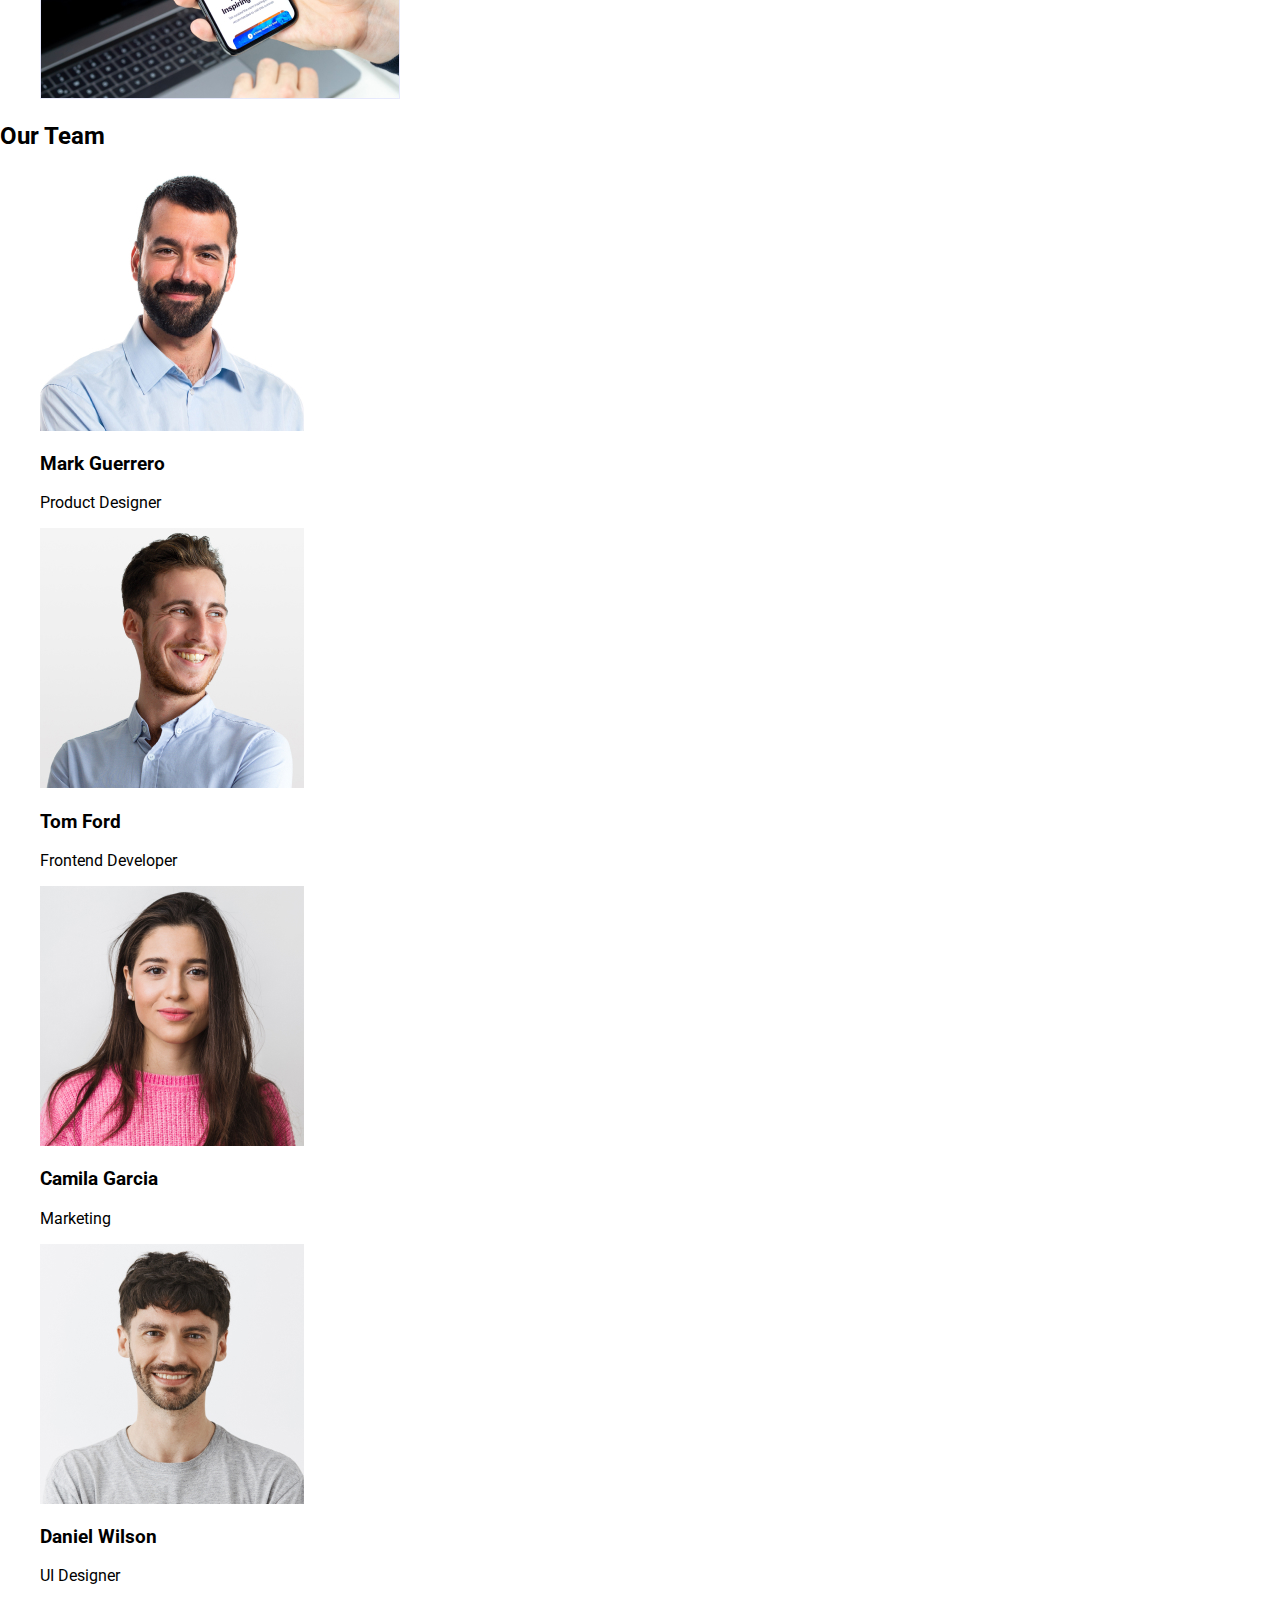
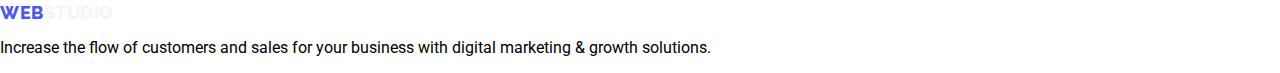
==== commit 550fd725: "portfolio one" ====
--- a/index.html
+++ b/index.html
@@ -24,18 +24,18 @@
     <!-- Header Blok -->
     <header class="header">
       <nav class="header-nav">
-        <a class="header-logo" href="./index.html" target="_self"
-          ><span class="heder-logo-color">Web</span>Studio</a
+        <a class="logo link" href="./index.html" target="_self"
+          ><span class="logo-color">Web</span><span class="studio-dark">Studio</span></a
         >
         <ul class="header-list list">
           <li class="header-item">
-            <a class="header-link" href="">Studio</a>
+            <a class="header-link link" href="./index.html">Studio</a>
           </li>
           <li class="header-item">
-            <a class="header-link" href="">Portfolio</a>
+            <a class="header-link link" href="./portfolio.html">Portfolio</a>
           </li>
           <li class="header-item">
-            <a class="header-link" href="">Contacts</a>
+            <a class="header-link link" href="">Contacts</a>
           </li>
         </ul>
       </nav>
@@ -43,10 +43,12 @@
       <address class="header-contact">
         <ul class="header-contact-list list">
           <li>
-            <a class="header-contact-link" href="mailto:info@devstudio.com">info@devstudio.com</a>
+            <a class="header-contact-link link" href="mailto:info@devstudio.com"
+              >info@devstudio.com</a
+            >
           </li>
           <li class="header-contact-item">
-            <a class="header-contact-link" href="tel:+110001111111">+11 (000) 111-11-11</a>
+            <a class="header-contact-link link" href="tel:+110001111111">+11 (000) 111-11-11</a>
           </li>
         </ul>
       </address>
@@ -124,61 +126,62 @@
           </li>
         </ul>
       </section>
-      <!--Portfolio Section-->
-      <section class="portfolio">
-        <h2 class="portfolio-title">Our Team</h2>
-        <ul class="portfolio-list list">
-          <li class="portfolio-item">
+      <!--Avatar Section-->
+      <section class="avatar">
+        <h2 class="avatar-title">Our Team</h2>
+        <ul class="avatar-list list">
+          <li class="avatar-item">
             <img
-              class="portfolio-img"
+              class="avatar-img"
               src="./images/mark-guerrero.jpg"
               alt="дізайнер чоловік"
               width="264"
               height="260"
             />
-            <h3 class="portfolio-avatar">Mark Guerrero</h3>
-            <p class="sections-descriptions">Product Designer</p>
+            <h3 class="avatar-avatar">Mark Guerrero</h3>
+            <p class="avatar-descriptions">Product Designer</p>
           </li>
-          <li portfolio-item>
+          <li class="avatar-item">
             <img
-              class="portfolio-img"
-              class="portfolio-img"
+              class="avatar-img"
               src="./images/tom-ford.jpg"
               alt="розробник чоловік"
               width="264"
               height="260"
             />
-            <h3 class="portfolio-avatar">Tom Ford</h3>
-            <p class="sections-descriptions">Frontend Developer</p>
+            <h3 class="avatar-avatar">Tom Ford</h3>
+            <p class="avatar-descriptions">Frontend Developer</p>
           </li>
-          <li portfolio-item>
+          <li class="avatar-item">
             <img
-              class="portfolio-img"
+              class="avatar-img"
               src="./images/camila-garcia.jpg"
               alt="жінка маркетолог"
               width="264"
               height="260"
             />
-            <h3 class="portfolio-avatar">Camila Garcia</h3>
-            <p class="sections-descriptions">Marketing</p>
+            <h3 class="avatar-avatar">Camila Garcia</h3>
+            <p class="avatar-descriptions">Marketing</p>
           </li>
-          <li portfolio-item>
+          <li class="avatar-item">
             <img
-              class="portfolio-img"
+              class="avatar-img"
               src="./images/daniel-wilson.jpg"
               alt="дізайнер інтерфейсу чоловік"
               width="264"
               height="260"
             />
-            <h3 class="portfolio-avatar">Daniel Wilson</h3>
-            <p class="sections-descriptions">UI Designer</p>
+            <h3 class="avatar-avatar">Daniel Wilson</h3>
+            <p class="avatar-descriptions">UI Designer</p>
           </li>
         </ul>
       </section>
     </main>
     <!--Footer Sections-->
     <footer class="footer">
-      <a class="footer-logo" href="./index.html" target="_self">WebStudio</a>
+      <a class="logo link" href="./index.html" target="_self"
+        ><span class="logo-color">Web</span><span class="studio-light">Studio</span></a
+      >
       <p class="footer-descriptions">
         Increase the flow of customers and sales for your business with digital marketing & growth
         solutions.
--- a/css/styles.css
+++ b/css/styles.css
@@ -1,28 +1,33 @@
 /* COMMON STYLES */
 body {
-  font-fameli: Roboto, Raleway;
+  font-family: Roboto, sans-serif;
 }
 .list {
   list-style: none;
 }
-/* HEDER BLOK */
-.header {
+.link {
+  text-decoration: none;
 }
-.header-nav {
-}
-.header-logo {
-  color: var(--navyblue, #2e2f42);
+
+/* LOGO START */
+.logo {
+  color: #4d5ae5;
+  font-family: Raleway;
+  font-family: Raleway;
   font-size: 18px;
   font-weight: 800;
   line-height: 21px;
   letter-spacing: 0.54px;
   text-transform: uppercase;
 }
-.heder-logo-color {
-  color: var(--iris, #4d5ae5);
+.studio-dark {
+  color: #2E2F42;
 }
-.header-item {
+.studio-light {
+  color: #F4F4FD;
 }
+/* LOGO FINISH */
+/* HEDER BLOK */
 .header-link {
   color: var(--navyblue, #2e2f42);
   font-size: 16px;
@@ -30,22 +35,16 @@
   line-height: 24px;
   letter-spacing: 0.32px;
 }
-.header-contact {
-}
-.header-contact-list {
-}
-.header-contact-item > {
-}
 .header-contact-link {
   color: var(--slate, #434455);
   font-size: 16px;
   line-height: 24px;
   letter-spacing: 0.32px;
+  font-style: normal;
+  
 }
 
 /* HERO SECTION */
-.hero {
-}
 .hero-title {
   color: var(--white, #fff);
   text-align: center;
@@ -64,12 +63,6 @@
 }
 
 /* ABOUT SECTION */
-.about {
-}
-.about-list {
-}
-.about-item {
-}
 .about-menu {
   color: var(--navyblue, #2e2f42);
   font-size: 20px;
@@ -85,37 +78,40 @@
 }
 
 /* DESCRIPTION SECTION */
-.description {
-}
 .description-menu {
   color: var(--navyblue, #2e2f42);
   font-size: 36px;
   font-weight: 700;
   line-height: 40px;
   letter-spacing: 0.72px;
-.description-list {
+
+/* AVATAR SECTION */
+.avatar-title {
+color: var(--navyblue, #2E2F42);
+font-size: 36px;
+font-weight: 700;
+line-height: 40px;
+letter-spacing: 0.72px;
 }
-.description-item {
+.avatar-avatar {
+color: var(--navyblue, #2E2F42);
+font-size: 20px;
+font-weight: 500;
+line-height: 24px;
+letter-spacing: 0.4px;
 }
-.description-img {
-}
-
-/* PORTFOLIO SECTION */
-.description {
-}
-.portfolio-title {
-}
-.description-list {
-}
-.description-item {
-}
-.description-img {
+.avatar-description {
+color: var(--slate, #434455);
+font-size: 16px;
+font-weight: 400;
+line-height: 24px;
+letter-spacing: 0.32px;
 }
 
 /* FOOTER SEKTION */
-.footer {
+.footer-descriptions {
+color: #F4F4FD;
+font-size: 16px;
+line-height: 24px;
+letter-spacing: 0.32px;
 }
-.footer-logo {
-}
-.footer-descriptions {
-}
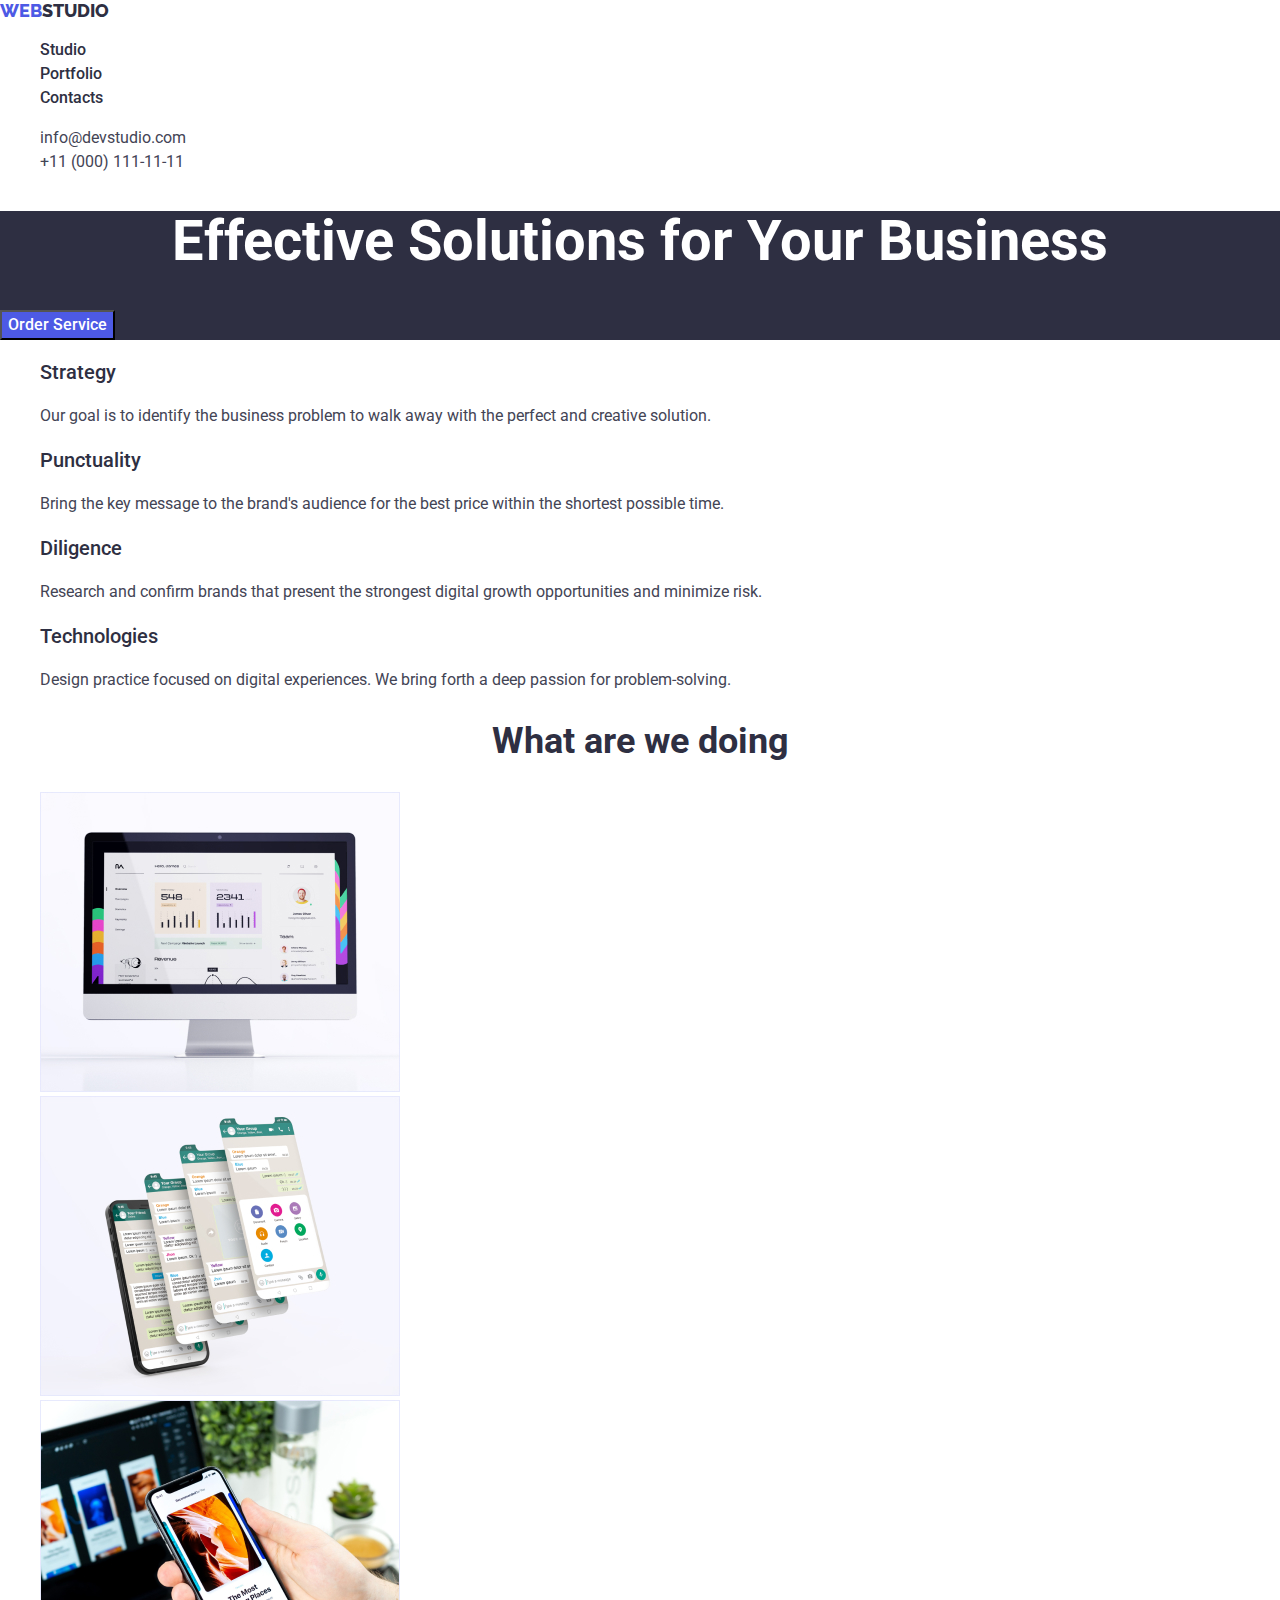
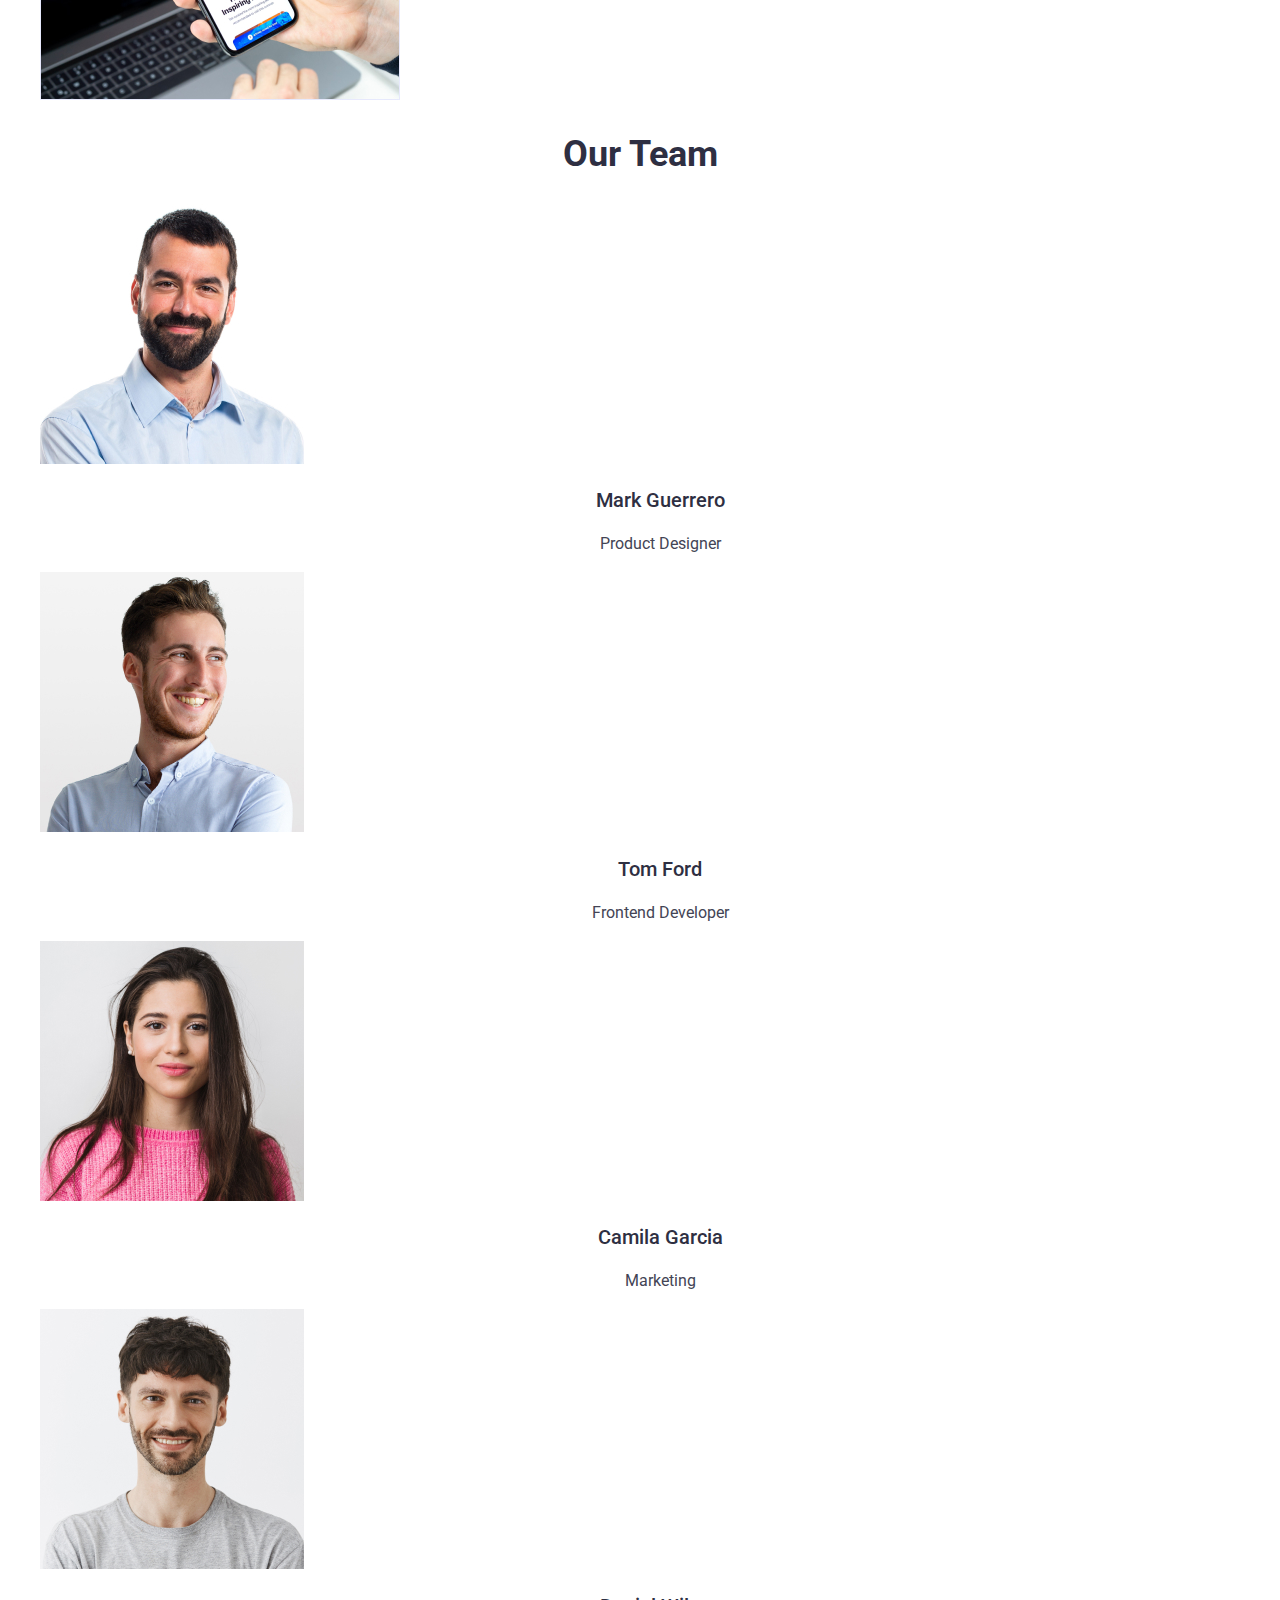
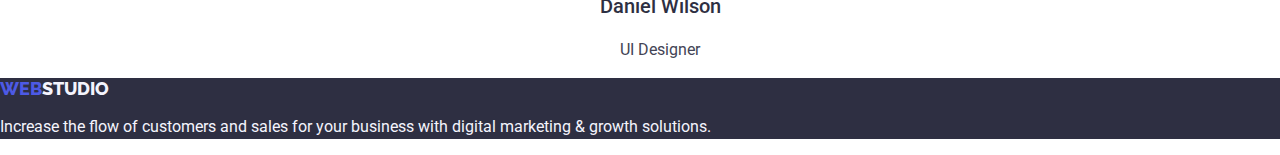
==== commit a47f36ba: "portfolio two" ====
--- a/index.html
+++ b/index.html
@@ -39,16 +39,16 @@
           </li>
         </ul>
       </nav>
-      <!--Contact Section-->
+      <!--Contact -->
       <address class="header-contact">
         <ul class="header-contact-list list">
-          <li>
-            <a class="header-contact-link link" href="mailto:info@devstudio.com"
+          <li class="header-contact-item">
+            <a class="header-contact-link contact-mailto link" href="mailto:info@devstudio.com"
               >info@devstudio.com</a
             >
-          </li>
+          </li class="header-contact-item">
           <li class="header-contact-item">
-            <a class="header-contact-link link" href="tel:+110001111111">+11 (000) 111-11-11</a>
+            <a class="header-contact-link contact-tel link" href="tel:+110001111111">+11 (000) 111-11-11</a>
           </li>
         </ul>
       </address>
@@ -57,7 +57,7 @@
       <!--Hero Section-->
       <section class="hero">
         <h1 class="hero-title">Effective Solutions for Your Business</h1>
-        <button class="hero-btn" type="button">Order Service</button>
+        <button class="hero-btn button" type="button">Order Service</button>
       </section>
       <!--About Section-->
       <section class="about">
--- a/css/styles.css
+++ b/css/styles.css
@@ -1,12 +1,39 @@
 /* COMMON STYLES */
 body {
   font-family: Roboto, sans-serif;
+}
+h2 {
+  color: var(--navyblue, #2e2f42);
+  text-align: center;
+  font-size: 36px;
+  font-weight: 700;
+  line-height: 1.1;
+}
+h3 {
+  font-size: 20px;
+  font-weight: 500;
+  line-height: 1.2;
+  color: var(--navyblue, #2e2f42);
+}
+p {
+  color: var(--slate, #434455);
+  font-size: 16px;
+  line-height: 1.5;
 }
 .list {
   list-style: none;
 }
 .link {
   text-decoration: none;
+}
+.hero,
+.footer {
+  background: var(--navyblue, #2e2f42);
+}
+.button {
+  font-size: 16px;
+  font-weight: 500;
+  line-height: 1.5;
 }
 
 /* LOGO START */
@@ -16,15 +43,14 @@
   font-family: Raleway;
   font-size: 18px;
   font-weight: 800;
-  line-height: 21px;
-  letter-spacing: 0.54px;
+  line-height: 1.2;
   text-transform: uppercase;
 }
 .studio-dark {
-  color: #2E2F42;
+  color: #2e2f42;
 }
 .studio-light {
-  color: #F4F4FD;
+  color: #f4f4fd;
 }
 /* LOGO FINISH */
 /* HEDER BLOK */
@@ -32,16 +58,17 @@
   color: var(--navyblue, #2e2f42);
   font-size: 16px;
   font-weight: 500;
-  line-height: 24px;
-  letter-spacing: 0.32px;
+  line-height: 1.5;
+}
+.header-link:hover,
+.contact-mailto:hover {
+  color: var(--ocean, #404bbf);
 }
 .header-contact-link {
   color: var(--slate, #434455);
   font-size: 16px;
-  line-height: 24px;
-  letter-spacing: 0.32px;
+  line-height: 1.5;
   font-style: normal;
-  
 }
 
 /* HERO SECTION */
@@ -50,68 +77,48 @@
   text-align: center;
   font-size: 56px;
   font-weight: 700;
-  line-height: 60px;
-  letter-spacing: 1.12px;
+  line-height: 1.1;
 }
 .hero-btn {
   color: var(--white, #fff);
-  font-size: 16px;
-  font-weight: 500;
-  line-height: 24px;
-  letter-spacing: 0.64px;
   background-color: var(--iris, #4d5ae5);
 }
-
-/* ABOUT SECTION */
-.about-menu {
-  color: var(--navyblue, #2e2f42);
-  font-size: 20px;
-  font-weight: 500;
-  line-height: 24px;
-  letter-spacing: 0.4px;
+.hero-dtn:hover {
+  background: var(--ocean, #404bbf);
 }
-.about-descriptions {
-  color: var(--slate, #434455);
-  font-size: 16px;
-  line-height: 24px;
-  letter-spacing: 0.32px;
+/* DESCRIPTION SECTION */
+.description-menu {
+  color: #2e2f42;
+  font-size: 36px;
+  font-weight: 700;
+  line-height: 1.1;
 }
 
-/* DESCRIPTION SECTION */
-.description-menu {
+/* AVATAR SECTION */
+.avatar-title {
   color: var(--navyblue, #2e2f42);
   font-size: 36px;
   font-weight: 700;
-  line-height: 40px;
-  letter-spacing: 0.72px;
-
-/* AVATAR SECTION */
-.avatar-title {
-color: var(--navyblue, #2E2F42);
-font-size: 36px;
-font-weight: 700;
-line-height: 40px;
-letter-spacing: 0.72px;
+  line-height: 1.1;
 }
 .avatar-avatar {
-color: var(--navyblue, #2E2F42);
-font-size: 20px;
-font-weight: 500;
-line-height: 24px;
-letter-spacing: 0.4px;
+  text-align: center;
 }
-.avatar-description {
-color: var(--slate, #434455);
-font-size: 16px;
-font-weight: 400;
-line-height: 24px;
-letter-spacing: 0.32px;
+.avatar-descriptions {
+  text-align: center;
 }
-
+/* SECTION PORTFPLIO */
+.portfolio-btn-white {
+  color: var(--white, #fff);
+  background: var(--ocean, #404bbf);
+}
+.portfolio-btn-blue {
+  color: var(--iris, #4d5ae5);
+  background: var(--cloud, #f4f4fd);
+}
 /* FOOTER SEKTION */
 .footer-descriptions {
-color: #F4F4FD;
-font-size: 16px;
-line-height: 24px;
-letter-spacing: 0.32px;
+  font-size: 16px;
+  line-height: 1.5;
+  color: var(--cloud, #f4f4fd);
 }
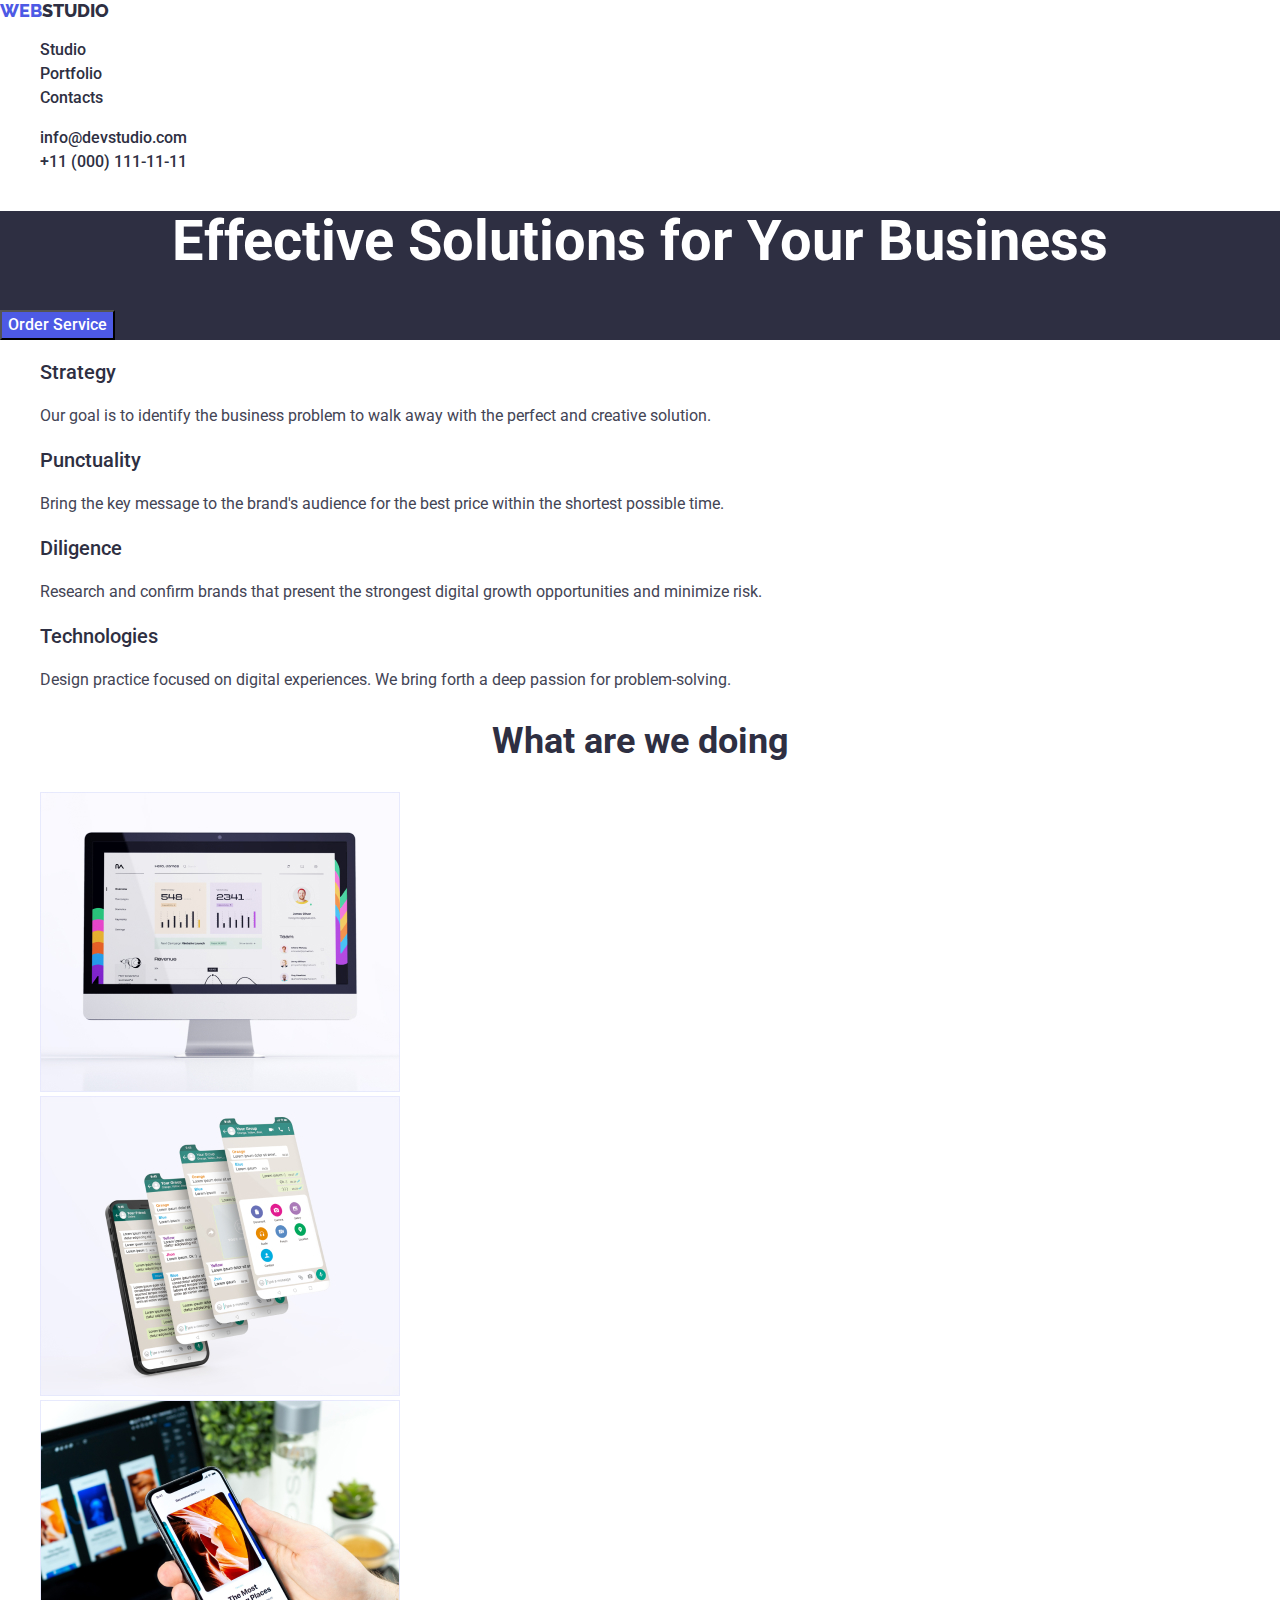
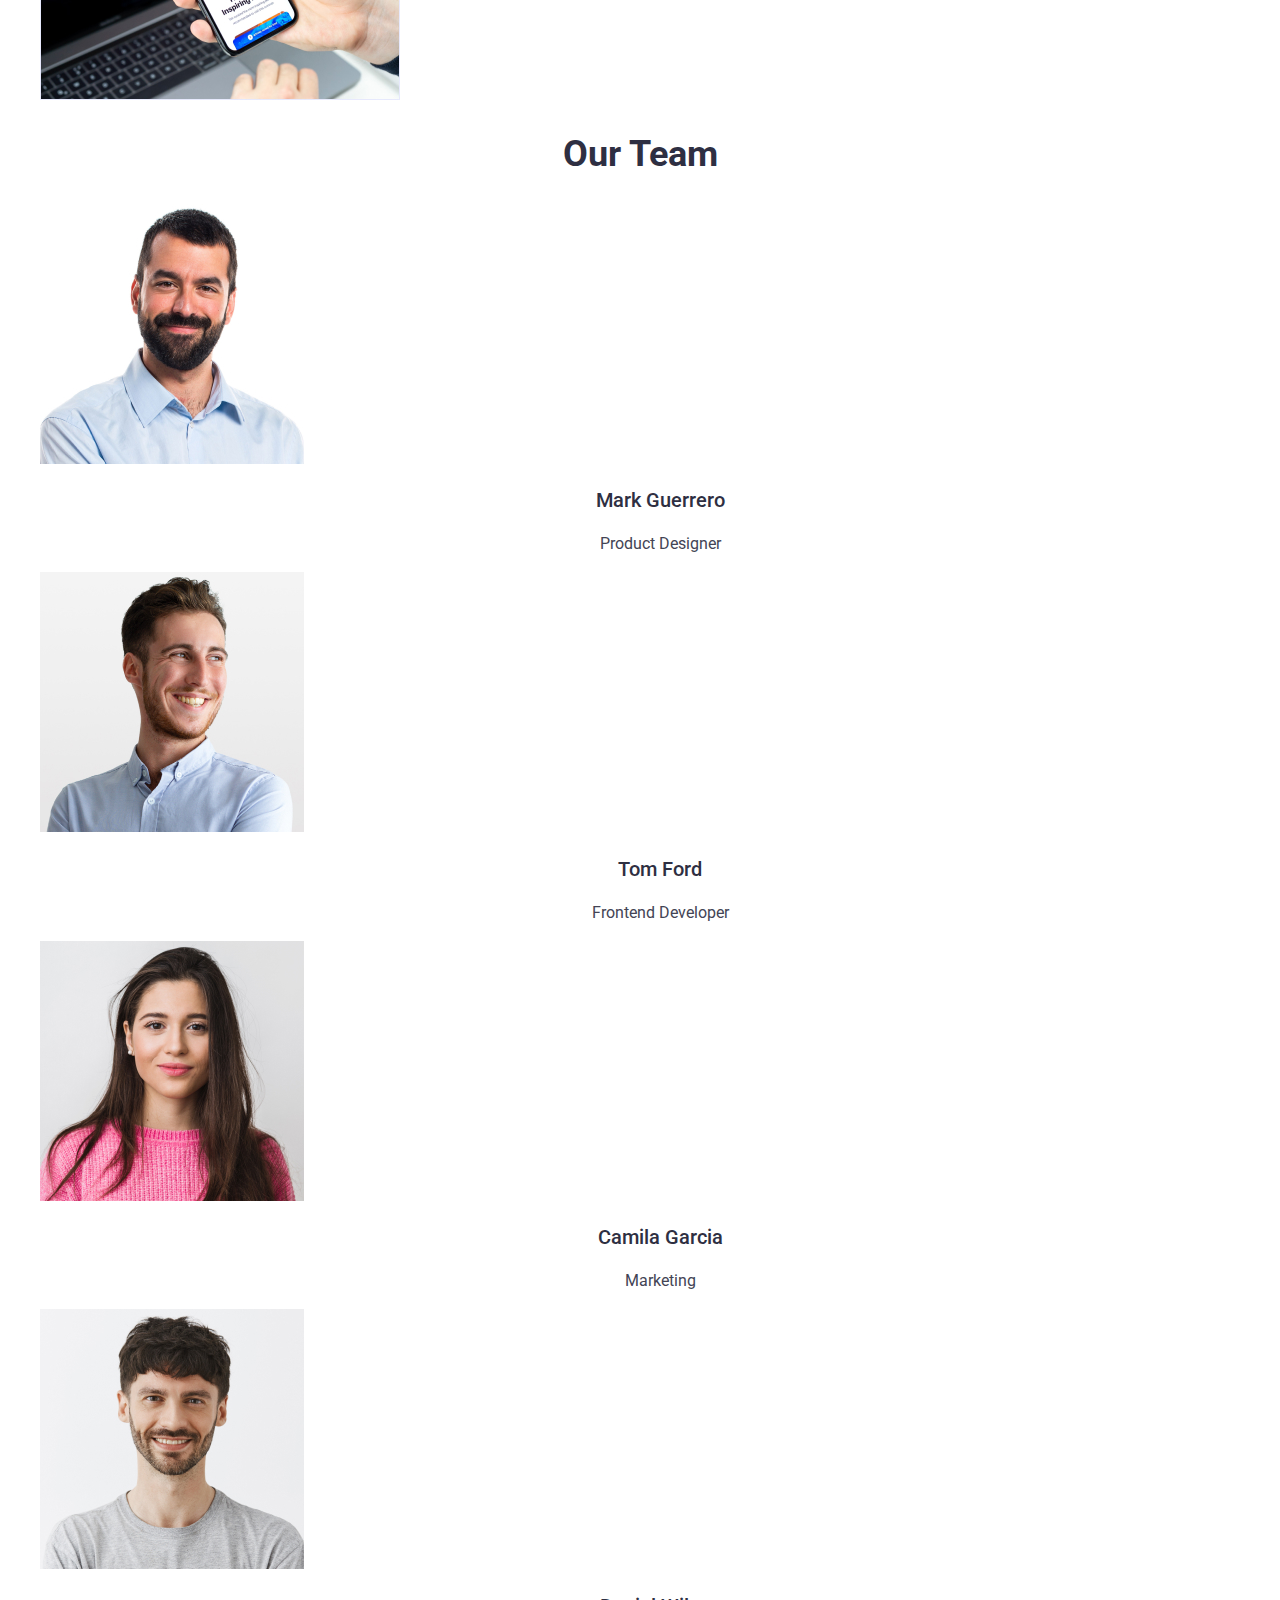
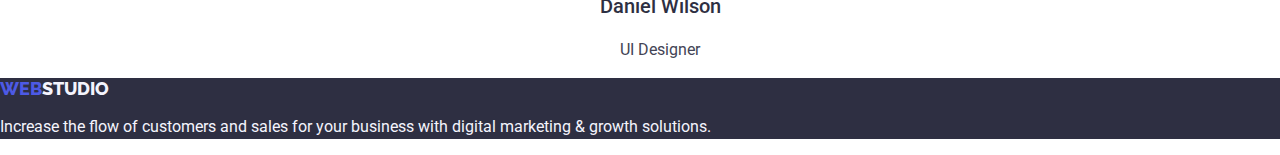
==== commit 83ec2aa3: "comit css3" ====
--- a/index.html
+++ b/index.html
@@ -43,12 +43,12 @@
       <address class="header-contact">
         <ul class="header-contact-list list">
           <li class="header-contact-item">
-            <a class="header-contact-link contact-mailto link" href="mailto:info@devstudio.com"
+            <a class="header-contact-link link" href="mailto:info@devstudio.com"
               >info@devstudio.com</a
             >
-          </li class="header-contact-item">
+          </li>
           <li class="header-contact-item">
-            <a class="header-contact-link contact-tel link" href="tel:+110001111111">+11 (000) 111-11-11</a>
+            <a class="header-contact-link link" href="tel:+110001111111">+11 (000) 111-11-11</a>
           </li>
         </ul>
       </address>
--- a/css/styles.css
+++ b/css/styles.css
@@ -1,9 +1,17 @@
+:root {
+  --navyblue: #2e2f42;
+  --slate: #434455;
+  --white: #fff;
+  --ocean: #404bbf;
+  --iris: #4d5ae5;
+  --cloud: #f4f4fd;
+}
 /* COMMON STYLES */
 body {
   font-family: Roboto, sans-serif;
 }
 h2 {
-  color: var(--navyblue, #2e2f42);
+  color: var(--navyblue);
   text-align: center;
   font-size: 36px;
   font-weight: 700;
@@ -13,10 +21,10 @@
   font-size: 20px;
   font-weight: 500;
   line-height: 1.2;
-  color: var(--navyblue, #2e2f42);
+  color: var(--navyblue);
 }
 p {
-  color: var(--slate, #434455);
+  color: var(--slate);
   font-size: 16px;
   line-height: 1.5;
 }
@@ -26,20 +34,26 @@
 .link {
   text-decoration: none;
 }
+
 .hero,
 .footer {
-  background: var(--navyblue, #2e2f42);
+  background: var(--navyblue);
 }
 .button {
   font-size: 16px;
   font-weight: 500;
   line-height: 1.5;
+  cursor: pointer;
+}
+.button:hover,
+.button:focus {
+  color: var(--white);
+  background: var(--ocean);
 }
 
 /* LOGO START */
 .logo {
-  color: #4d5ae5;
-  font-family: Raleway;
+  color: var(--iris);
   font-family: Raleway;
   font-size: 18px;
   font-weight: 800;
@@ -47,44 +61,49 @@
   text-transform: uppercase;
 }
 .studio-dark {
-  color: #2e2f42;
+  color: var(--navyblue);
 }
 .studio-light {
-  color: #f4f4fd;
+  color: var(--cloud);
 }
 /* LOGO FINISH */
 /* HEDER BLOK */
 .header-link {
-  color: var(--navyblue, #2e2f42);
+  color: var(--navyblue);
   font-size: 16px;
   font-weight: 500;
   line-height: 1.5;
 }
 .header-link:hover,
-.contact-mailto:hover {
-  color: var(--ocean, #404bbf);
+.htder-link:focus {
+  color: var(--ocean);
 }
 .header-contact-link {
-  color: var(--slate, #434455);
+  color: var(--navyblue);
   font-size: 16px;
+  font-weight: 500;
   line-height: 1.5;
   font-style: normal;
+}
+.header-contact-link:hover,
+.header-contact-link:focus {
+  color: var(--ocean);
 }
 
 /* HERO SECTION */
 .hero-title {
-  color: var(--white, #fff);
+  color: var(--white);
   text-align: center;
   font-size: 56px;
   font-weight: 700;
   line-height: 1.1;
 }
 .hero-btn {
-  color: var(--white, #fff);
-  background-color: var(--iris, #4d5ae5);
+  color: var(--white);
+  background-color: var(--iris);
 }
 .hero-dtn:hover {
-  background: var(--ocean, #404bbf);
+  background: var(--ocean);
 }
 /* DESCRIPTION SECTION */
 .description-menu {
@@ -96,7 +115,7 @@
 
 /* AVATAR SECTION */
 .avatar-title {
-  color: var(--navyblue, #2e2f42);
+  color: var(--navyblue);
   font-size: 36px;
   font-weight: 700;
   line-height: 1.1;
@@ -108,17 +127,15 @@
   text-align: center;
 }
 /* SECTION PORTFPLIO */
-.portfolio-btn-white {
-  color: var(--white, #fff);
-  background: var(--ocean, #404bbf);
+
+.portfolio-btn {
+  color: var(--iris);
+  background: var(--cloud);
 }
-.portfolio-btn-blue {
-  color: var(--iris, #4d5ae5);
-  background: var(--cloud, #f4f4fd);
-}
+
 /* FOOTER SEKTION */
 .footer-descriptions {
   font-size: 16px;
   line-height: 1.5;
-  color: var(--cloud, #f4f4fd);
+  color: var(--cloud);
 }
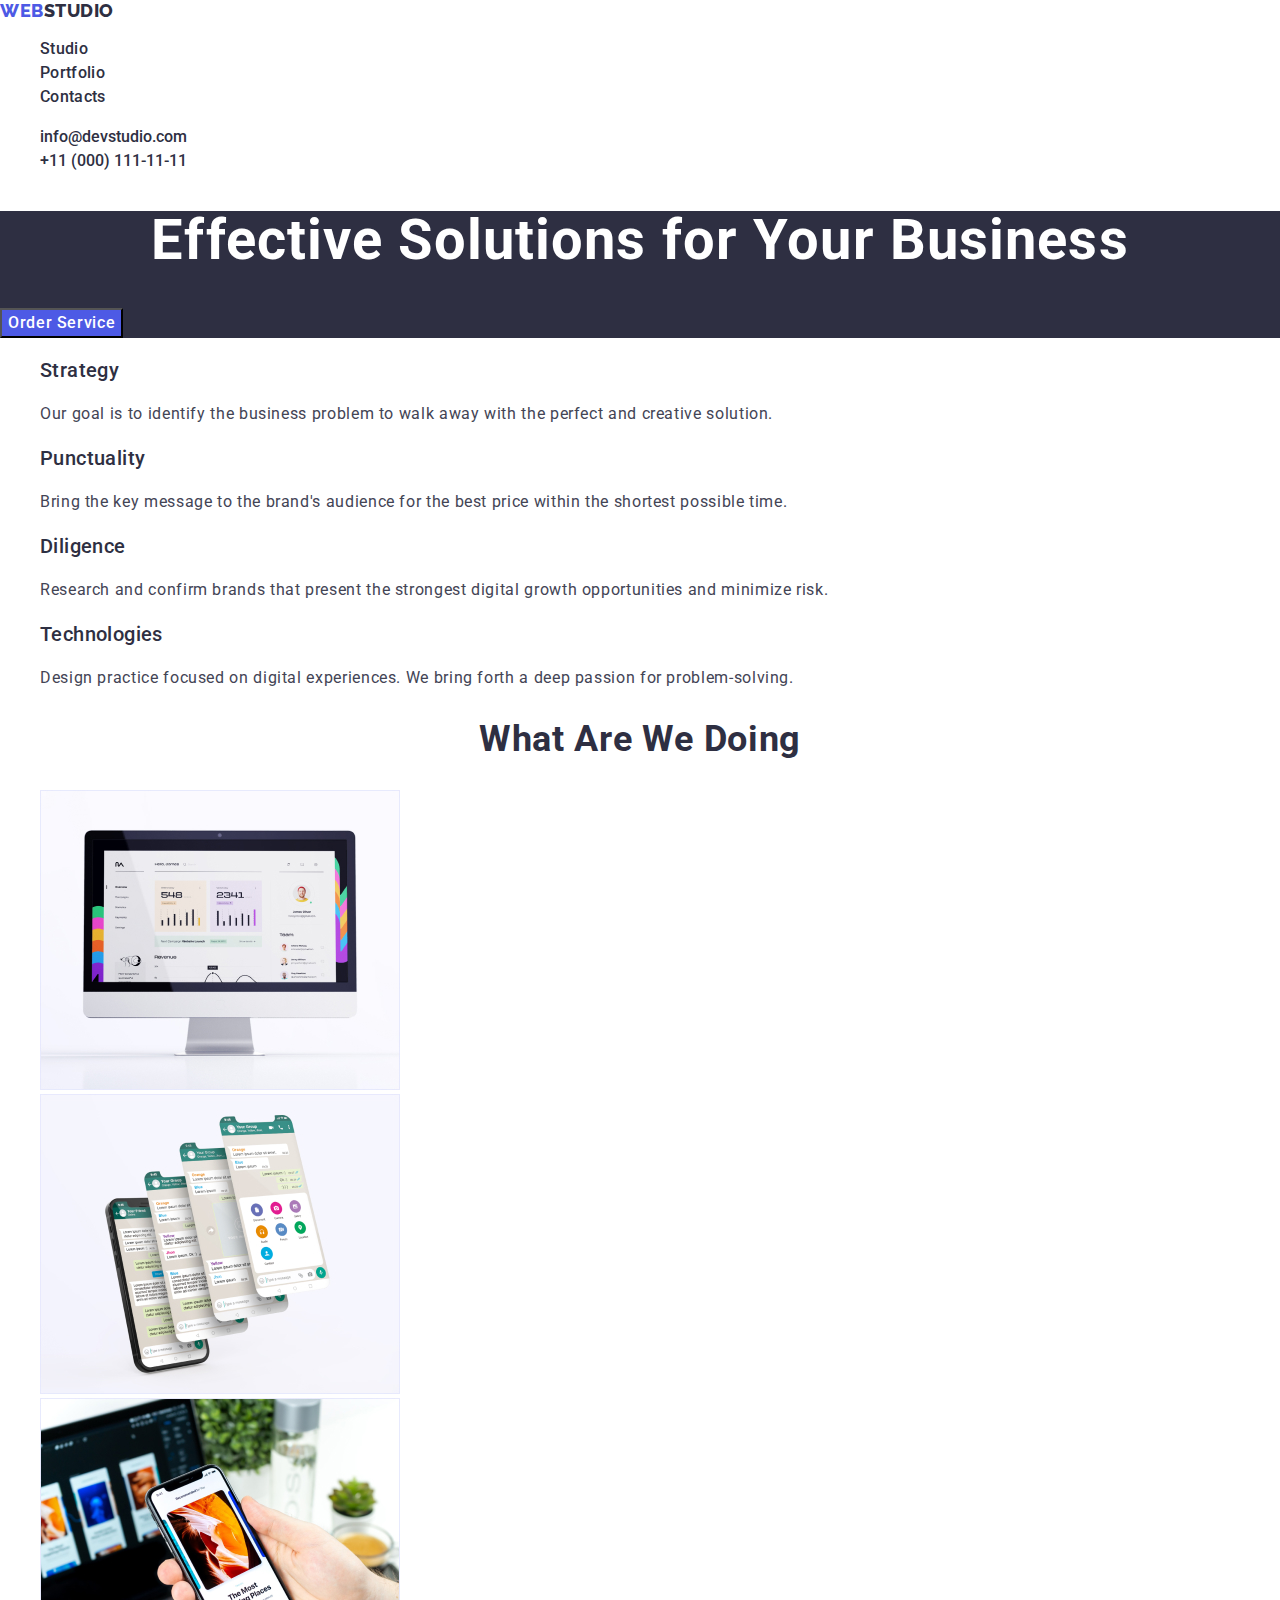
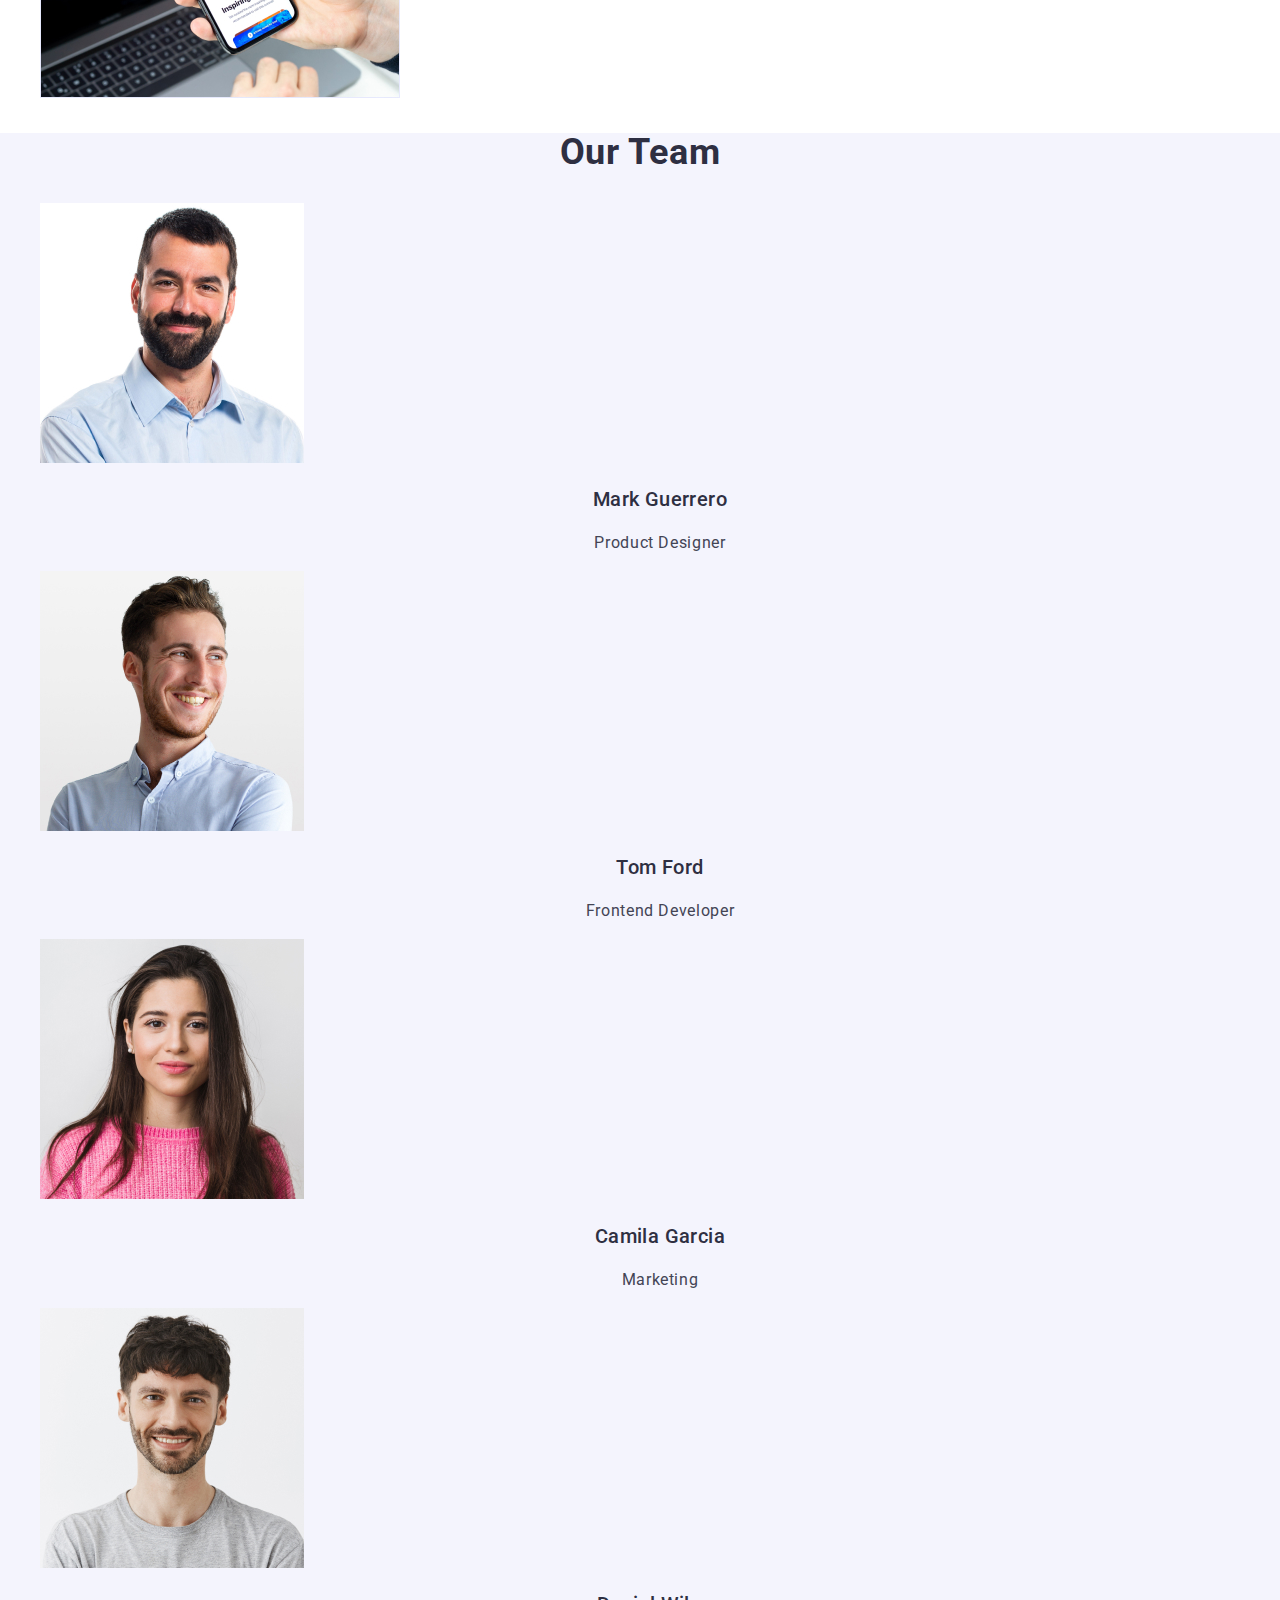
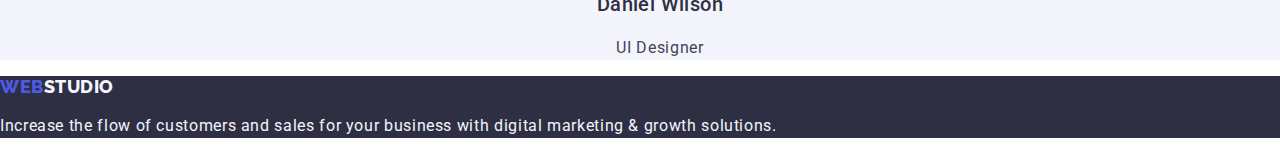
==== commit 02c4fdb3: "comit errors" ====
--- a/index.html
+++ b/index.html
@@ -24,8 +24,8 @@
     <!-- Header Blok -->
     <header class="header">
       <nav class="header-nav">
-        <a class="logo link" href="./index.html" target="_self"
-          ><span class="logo-color">Web</span><span class="studio-dark">Studio</span></a
+        <a class="logo link logoo-colr" href="./index.html" target="_self"
+          >Web<span class="studio-dark">Studio</span></a
         >
         <ul class="header-list list">
           <li class="header-item">
@@ -179,8 +179,8 @@
     </main>
     <!--Footer Sections-->
     <footer class="footer">
-      <a class="logo link" href="./index.html" target="_self"
-        ><span class="logo-color">Web</span><span class="studio-light">Studio</span></a
+      <a class="logo link logoo-colr" href="./index.html" target="_self"
+        >Web<span class="studio-white">Studio</span></a
       >
       <p class="footer-descriptions">
         Increase the flow of customers and sales for your business with digital marketing & growth
--- a/css/styles.css
+++ b/css/styles.css
@@ -8,25 +8,33 @@
 }
 /* COMMON STYLES */
 body {
-  font-family: Roboto, sans-serif;
+  font-family: 'Roboto', sans-serif;
+  color: var(--slate);
+  background-color: var(--white);
+}
+address {
+  font-style: normal;
 }
 h2 {
   color: var(--navyblue);
   text-align: center;
   font-size: 36px;
   font-weight: 700;
-  line-height: 1.1;
+  line-height: 1.11;
+  letter-spacing: 0.02em;
+  text-transform: capitalize;
 }
 h3 {
   font-size: 20px;
   font-weight: 500;
   line-height: 1.2;
   color: var(--navyblue);
+  letter-spacing: 0.02em;
 }
 p {
-  color: var(--slate);
   font-size: 16px;
   line-height: 1.5;
+  letter-spacing: 0.04em;
 }
 .list {
   list-style: none;
@@ -44,6 +52,7 @@
   font-weight: 500;
   line-height: 1.5;
   cursor: pointer;
+  letter-spacing: 0.04em;
 }
 .button:hover,
 .button:focus {
@@ -54,10 +63,11 @@
 /* LOGO START */
 .logo {
   color: var(--iris);
-  font-family: Raleway;
+  font-family: 'Raleway', sans-serif;
   font-size: 18px;
   font-weight: 800;
-  line-height: 1.2;
+  line-height: 1.17;
+  letter-spacing: 0.03em;
   text-transform: uppercase;
 }
 .studio-dark {
@@ -73,9 +83,10 @@
   font-size: 16px;
   font-weight: 500;
   line-height: 1.5;
+  letter-spacing: 0.02em;
 }
 .header-link:hover,
-.htder-link:focus {
+.heder-link:focus {
   color: var(--ocean);
 }
 .header-contact-link {
@@ -96,7 +107,8 @@
   text-align: center;
   font-size: 56px;
   font-weight: 700;
-  line-height: 1.1;
+  line-height: 1.07;
+  letter-spacing: 0.02em;
 }
 .hero-btn {
   color: var(--white);
@@ -107,18 +119,23 @@
 }
 /* DESCRIPTION SECTION */
 .description-menu {
-  color: #2e2f42;
+  color: var(--navyblue);
   font-size: 36px;
   font-weight: 700;
   line-height: 1.1;
 }
 
 /* AVATAR SECTION */
+.avatar {
+  background-color: var(--cloud);
+}
 .avatar-title {
   color: var(--navyblue);
   font-size: 36px;
   font-weight: 700;
-  line-height: 1.1;
+  line-height: 1.11;
+  letter-spacing: 0.02em;
+  text-transform: capitalize;
 }
 .avatar-avatar {
   text-align: center;
@@ -139,3 +156,6 @@
   line-height: 1.5;
   color: var(--cloud);
 }
+.studio-white {
+  color: var(--cloud);
+}
